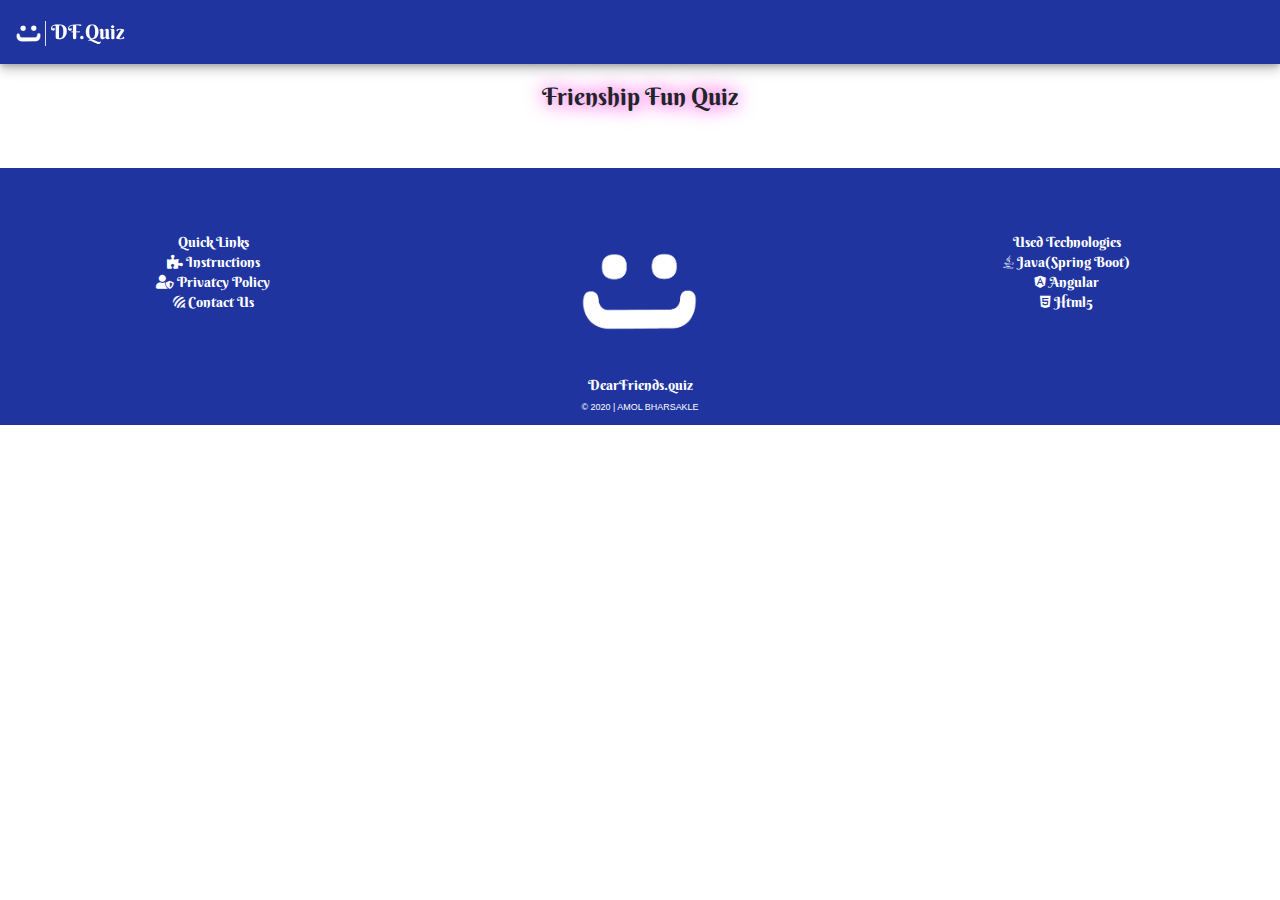
==== index.html @ 57f208e7 "Auto-generated commit" ====
<!doctype html>
<html lang="en">
<head>
  <meta charset="utf-8">
  <link rel = "Website icon" type = "image/png" href = "assets/mylogoColored.png">
  <title>FriendshipQuiz</title>
  <meta name="theme-color" content="#182ea5">

  <link rel="canonical" href="https://mramy-b.github.io/DearFriends.quiz">
  <meta property="og:title" content="DearFriends">
  <meta property="og:image" content="https://mramy-b.github.io/DearFriends.quiz/assets/mylogoColored.png">
  <meta property="og:image:secure_url" content="https://mramy-b.github.io/DearFriends.quiz/assets/mylogoColored.png">
  <meta property="og:image:type" content="image/png">
  <meta property="og:image:width" content="1400">
  <meta property="og:image:height" content="1300">
  <meta property="og:description" content="Friendship Quiz">
  <base href="https://mramy-b.github.io/DearFriends.quiz/">  <meta name="viewport" content="width=device-width, initial-scale=1">
  
  <link rel="stylesheet" href="https://maxcdn.bootstrapcdn.com/bootstrap/4.4.1/css/bootstrap.min.css">
  <script src="https://ajax.googleapis.com/ajax/libs/jquery/3.4.1/jquery.min.js"></script>
  <script src="https://cdnjs.cloudflare.com/ajax/libs/popper.js/1.16.0/umd/popper.min.js"></script>
  <script src="https://maxcdn.bootstrapcdn.com/bootstrap/4.4.1/js/bootstrap.min.js"></script>
  <link href='https://fonts.googleapis.com/css?family=Lobster' rel='stylesheet'>
  <link href='https://fonts.googleapis.com/css?family=Berkshire Swash' rel='stylesheet'>

  <link href="https://fonts.googleapis.com/css?family=Roboto:300,400,500&display=swap" rel="stylesheet">
  <link href="https://fonts.googleapis.com/icon?family=Material+Icons" rel="stylesheet">
  <link rel="stylesheet" href="https://cdnjs.cloudflare.com/ajax/libs/font-awesome/5.13.0/css/all.min.css">
<link rel="stylesheet" href="styles.82c580f08df59e8d5f87.css"></head>
<body class="mat-typography">
  <app-root></app-root>
<script src="runtime-es2015.0811dcefd377500b5b1a.js" type="module"></script><script src="runtime-es5.0811dcefd377500b5b1a.js" nomodule defer></script><script src="polyfills-es5.1a3c78b07cd6f16c6e9a.js" nomodule defer></script><script src="polyfills-es2015.1f913f16a2d346cc8bdc.js" type="module"></script><script src="main-es2015.359d7a817fa1e4054047.js" type="module"></script><script src="main-es5.359d7a817fa1e4054047.js" nomodule defer></script></body>
</html>
---- styles.82c580f08df59e8d5f87.css ----
.mat-badge-content{font-weight:600;font-size:12px;font-family:Roboto,Helvetica Neue,sans-serif}.mat-badge-small .mat-badge-content{font-size:9px}.mat-badge-large .mat-badge-content{font-size:24px}.mat-h1,.mat-headline,.mat-typography h1{font:400 24px/32px Roboto,Helvetica Neue,sans-serif;letter-spacing:normal;margin:0 0 16px}.mat-h2,.mat-title,.mat-typography h2{font:500 20px/32px Roboto,Helvetica Neue,sans-serif;letter-spacing:normal;margin:0 0 16px}.mat-h3,.mat-subheading-2,.mat-typography h3{font:400 16px/28px Roboto,Helvetica Neue,sans-serif;letter-spacing:normal;margin:0 0 16px}.mat-h4,.mat-subheading-1,.mat-typography h4{font:400 15px/24px Roboto,Helvetica Neue,sans-serif;letter-spacing:normal;margin:0 0 16px}.mat-h5,.mat-typography h5{font:400 11.62px/20px Roboto,Helvetica Neue,sans-serif;margin:0 0 12px}.mat-h6,.mat-typography h6{font:400 9.38px/20px Roboto,Helvetica Neue,sans-serif;margin:0 0 12px}.mat-body-2,.mat-body-strong{font:500 14px/24px Roboto,Helvetica Neue,sans-serif;letter-spacing:normal}.mat-body,.mat-body-1,.mat-typography{font:400 14px/20px Roboto,Helvetica Neue,sans-serif;letter-spacing:normal}.mat-body-1 p,.mat-body p,.mat-typography p{margin:0 0 12px}.mat-caption,.mat-small{font:400 12px/20px Roboto,Helvetica Neue,sans-serif;letter-spacing:normal}.mat-display-4,.mat-typography .mat-display-4{font:300 112px/112px Roboto,Helvetica Neue,sans-serif;letter-spacing:-.05em;margin:0 0 56px}.mat-display-3,.mat-typography .mat-display-3{font:400 56px/56px Roboto,Helvetica Neue,sans-serif;letter-spacing:-.02em;margin:0 0 64px}.mat-display-2,.mat-typography .mat-display-2{font:400 45px/48px Roboto,Helvetica Neue,sans-serif;letter-spacing:-.005em;margin:0 0 64px}.mat-display-1,.mat-typography .mat-display-1{font:400 34px/40px Roboto,Helvetica Neue,sans-serif;letter-spacing:normal;margin:0 0 64px}.mat-bottom-sheet-container{font:400 14px/20px Roboto,Helvetica Neue,sans-serif;letter-spacing:normal}.mat-button,.mat-fab,.mat-flat-button,.mat-icon-button,.mat-mini-fab,.mat-raised-button,.mat-stroked-button{font-family:Roboto,Helvetica Neue,sans-serif;font-size:14px;font-weight:500}.mat-button-toggle,.mat-card{font-family:Roboto,Helvetica Neue,sans-serif}.mat-card-title{font-size:24px;font-weight:500}.mat-card-header .mat-card-title{font-size:20px}.mat-card-content,.mat-card-subtitle{font-size:14px}.mat-checkbox{font-family:Roboto,Helvetica Neue,sans-serif}.mat-checkbox-layout .mat-checkbox-label{line-height:24px}.mat-chip{font-size:14px;font-weight:500}.mat-chip .mat-chip-remove.mat-icon,.mat-chip .mat-chip-trailing-icon.mat-icon{font-size:18px}.mat-table{font-family:Roboto,Helvetica Neue,sans-serif}.mat-header-cell{font-size:12px;font-weight:500}.mat-cell,.mat-footer-cell{font-size:14px}.mat-calendar{font-family:Roboto,Helvetica Neue,sans-serif}.mat-calendar-body{font-size:13px}.mat-calendar-body-label,.mat-calendar-period-button{font-size:14px;font-weight:500}.mat-calendar-table-header th{font-size:11px;font-weight:400}.mat-dialog-title{font:500 20px/32px Roboto,Helvetica Neue,sans-serif;letter-spacing:normal}.mat-expansion-panel-header{font-family:Roboto,Helvetica Neue,sans-serif;font-size:15px;font-weight:400}.mat-expansion-panel-content{font:400 14px/20px Roboto,Helvetica Neue,sans-serif;letter-spacing:normal}.mat-form-field{font-size:inherit;font-weight:400;line-height:1.125;font-family:Roboto,Helvetica Neue,sans-serif;letter-spacing:normal}.mat-form-field-wrapper{padding-bottom:1.34375em}.mat-form-field-prefix .mat-icon,.mat-form-field-suffix .mat-icon{font-size:150%;line-height:1.125}.mat-form-field-prefix .mat-icon-button,.mat-form-field-suffix .mat-icon-button{height:1.5em;width:1.5em}.mat-form-field-prefix .mat-icon-button .mat-icon,.mat-form-field-suffix .mat-icon-button .mat-icon{height:1.125em;line-height:1.125}.mat-form-field-infix{padding:.5em 0;border-top:.84375em solid transparent}.mat-form-field-can-float.mat-form-field-should-float .mat-form-field-label,.mat-form-field-can-float .mat-input-server:focus+.mat-form-field-label-wrapper .mat-form-field-label{transform:translateY(-1.34375em) scale(.75);width:133.3333333333%}.mat-form-field-can-float .mat-input-server[label]:not(:label-shown)+.mat-form-field-label-wrapper .mat-form-field-label{transform:translateY(-1.34374em) scale(.75);width:133.3333433333%}.mat-form-field-label-wrapper{top:-.84375em;padding-top:.84375em}.mat-form-field-label{top:1.34375em}.mat-form-field-underline{bottom:1.34375em}.mat-form-field-subscript-wrapper{font-size:75%;margin-top:.6666666667em;top:calc(100% - 1.79167em)}.mat-form-field-appearance-legacy .mat-form-field-wrapper{padding-bottom:1.25em}.mat-form-field-appearance-legacy .mat-form-field-infix{padding:.4375em 0}.mat-form-field-appearance-legacy.mat-form-field-can-float.mat-form-field-should-float .mat-form-field-label,.mat-form-field-appearance-legacy.mat-form-field-can-float .mat-input-server:focus+.mat-form-field-label-wrapper .mat-form-field-label{transform:translateY(-1.28125em) scale(.75) perspective(100px) translateZ(.001px);-ms-transform:translateY(-1.28125em) scale(.75);width:133.3333333333%}.mat-form-field-appearance-legacy.mat-form-field-can-float .mat-form-field-autofill-control:-webkit-autofill+.mat-form-field-label-wrapper .mat-form-field-label{transform:translateY(-1.28125em) scale(.75) perspective(100px) translateZ(.00101px);-ms-transform:translateY(-1.28124em) scale(.75);width:133.3333433333%}.mat-form-field-appearance-legacy.mat-form-field-can-float .mat-input-server[label]:not(:label-shown)+.mat-form-field-label-wrapper .mat-form-field-label{transform:translateY(-1.28125em) scale(.75) perspective(100px) translateZ(.00102px);-ms-transform:translateY(-1.28123em) scale(.75);width:133.3333533333%}.mat-form-field-appearance-legacy .mat-form-field-label{top:1.28125em}.mat-form-field-appearance-legacy .mat-form-field-underline{bottom:1.25em}.mat-form-field-appearance-legacy .mat-form-field-subscript-wrapper{margin-top:.5416666667em;top:calc(100% - 1.66667em)}@media print{.mat-form-field-appearance-legacy.mat-form-field-can-float.mat-form-field-should-float .mat-form-field-label,.mat-form-field-appearance-legacy.mat-form-field-can-float .mat-input-server:focus+.mat-form-field-label-wrapper .mat-form-field-label{transform:translateY(-1.28122em) scale(.75)}.mat-form-field-appearance-legacy.mat-form-field-can-float .mat-form-field-autofill-control:-webkit-autofill+.mat-form-field-label-wrapper .mat-form-field-label{transform:translateY(-1.28121em) scale(.75)}.mat-form-field-appearance-legacy.mat-form-field-can-float .mat-input-server[label]:not(:label-shown)+.mat-form-field-label-wrapper .mat-form-field-label{transform:translateY(-1.2812em) scale(.75)}}.mat-form-field-appearance-fill .mat-form-field-infix{padding:.25em 0 .75em}.mat-form-field-appearance-fill .mat-form-field-label{top:1.09375em;margin-top:-.5em}.mat-form-field-appearance-fill.mat-form-field-can-float.mat-form-field-should-float .mat-form-field-label,.mat-form-field-appearance-fill.mat-form-field-can-float .mat-input-server:focus+.mat-form-field-label-wrapper .mat-form-field-label{transform:translateY(-.59375em) scale(.75);width:133.3333333333%}.mat-form-field-appearance-fill.mat-form-field-can-float .mat-input-server[label]:not(:label-shown)+.mat-form-field-label-wrapper .mat-form-field-label{transform:translateY(-.59374em) scale(.75);width:133.3333433333%}.mat-form-field-appearance-outline .mat-form-field-infix{padding:1em 0}.mat-form-field-appearance-outline .mat-form-field-label{top:1.84375em;margin-top:-.25em}.mat-form-field-appearance-outline.mat-form-field-can-float.mat-form-field-should-float .mat-form-field-label,.mat-form-field-appearance-outline.mat-form-field-can-float .mat-input-server:focus+.mat-form-field-label-wrapper .mat-form-field-label{transform:translateY(-1.59375em) scale(.75);width:133.3333333333%}.mat-form-field-appearance-outline.mat-form-field-can-float .mat-input-server[label]:not(:label-shown)+.mat-form-field-label-wrapper .mat-form-field-label{transform:translateY(-1.59374em) scale(.75);width:133.3333433333%}.mat-grid-tile-footer,.mat-grid-tile-header{font-size:14px}.mat-grid-tile-footer .mat-line,.mat-grid-tile-header .mat-line{white-space:nowrap;overflow:hidden;text-overflow:ellipsis;display:block;box-sizing:border-box}.mat-grid-tile-footer .mat-line:nth-child(n+2),.mat-grid-tile-header .mat-line:nth-child(n+2){font-size:12px}input.mat-input-element{margin-top:-.0625em}.mat-menu-item{font-family:Roboto,Helvetica Neue,sans-serif;font-size:14px;font-weight:400}.mat-paginator,.mat-paginator-page-size .mat-select-trigger{font-family:Roboto,Helvetica Neue,sans-serif;font-size:12px}.mat-radio-button,.mat-select{font-family:Roboto,Helvetica Neue,sans-serif}.mat-select-trigger{height:1.125em}.mat-slide-toggle-content,.mat-slider-thumb-label-text{font-family:Roboto,Helvetica Neue,sans-serif}.mat-slider-thumb-label-text{font-size:12px;font-weight:500}.mat-stepper-horizontal,.mat-stepper-vertical{font-family:Roboto,Helvetica Neue,sans-serif}.mat-step-label{font-size:14px;font-weight:400}.mat-step-sub-label-error{font-weight:400}.mat-step-label-error{font-size:14px}.mat-step-label-selected{font-size:14px;font-weight:500}.mat-tab-group,.mat-tab-label,.mat-tab-link{font-family:Roboto,Helvetica Neue,sans-serif}.mat-tab-label,.mat-tab-link{font-size:14px;font-weight:500}.mat-toolbar,.mat-toolbar h1,.mat-toolbar h2,.mat-toolbar h3,.mat-toolbar h4,.mat-toolbar h5,.mat-toolbar h6{font:500 20px/32px Roboto,Helvetica Neue,sans-serif;letter-spacing:normal;margin:0}.mat-tooltip{font-family:Roboto,Helvetica Neue,sans-serif;font-size:10px;padding-top:6px;padding-bottom:6px}.mat-tooltip-handset{font-size:14px;padding-top:8px;padding-bottom:8px}.mat-list-item,.mat-list-option{font-family:Roboto,Helvetica Neue,sans-serif}.mat-list-base .mat-list-item{font-size:16px}.mat-list-base .mat-list-item .mat-line{white-space:nowrap;overflow:hidden;text-overflow:ellipsis;display:block;box-sizing:border-box}.mat-list-base .mat-list-item .mat-line:nth-child(n+2){font-size:14px}.mat-list-base .mat-list-option{font-size:16px}.mat-list-base .mat-list-option .mat-line{white-space:nowrap;overflow:hidden;text-overflow:ellipsis;display:block;box-sizing:border-box}.mat-list-base .mat-list-option .mat-line:nth-child(n+2){font-size:14px}.mat-list-base .mat-subheader{font-family:Roboto,Helvetica Neue,sans-serif;font-size:14px;font-weight:500}.mat-list-base[dense] .mat-list-item{font-size:12px}.mat-list-base[dense] .mat-list-item .mat-line{white-space:nowrap;overflow:hidden;text-overflow:ellipsis;display:block;box-sizing:border-box}.mat-list-base[dense] .mat-list-item .mat-line:nth-child(n+2),.mat-list-base[dense] .mat-list-option{font-size:12px}.mat-list-base[dense] .mat-list-option .mat-line{white-space:nowrap;overflow:hidden;text-overflow:ellipsis;display:block;box-sizing:border-box}.mat-list-base[dense] .mat-list-option .mat-line:nth-child(n+2){font-size:12px}.mat-list-base[dense] .mat-subheader{font-family:Roboto,Helvetica Neue,sans-serif;font-size:12px;font-weight:500}.mat-option{font-family:Roboto,Helvetica Neue,sans-serif;font-size:16px}.mat-optgroup-label{font:500 14px/24px Roboto,Helvetica Neue,sans-serif;letter-spacing:normal}.mat-simple-snackbar{font-family:Roboto,Helvetica Neue,sans-serif;font-size:14px}.mat-simple-snackbar-action{line-height:1;font-family:inherit;font-size:inherit;font-weight:500}.mat-tree{font-family:Roboto,Helvetica Neue,sans-serif}.mat-nested-tree-node,.mat-tree-node{font-weight:400;font-size:14px}.mat-ripple{overflow:hidden;position:relative}.mat-ripple:not(:empty){transform:translateZ(0)}.mat-ripple.mat-ripple-unbounded{overflow:visible}.mat-ripple-element{position:absolute;border-radius:50%;pointer-events:none;transition:opacity,transform 0ms cubic-bezier(0,0,.2,1);transform:scale(0)}.cdk-high-contrast-active .mat-ripple-element{display:none}.cdk-visually-hidden{border:0;clip:rect(0 0 0 0);height:1px;margin:-1px;overflow:hidden;padding:0;position:absolute;width:1px;outline:0;-webkit-appearance:none;-moz-appearance:none}.cdk-global-overlay-wrapper,.cdk-overlay-container{pointer-events:none;top:0;left:0;height:100%;width:100%}.cdk-overlay-container{position:fixed;z-index:1000}.cdk-overlay-container:empty{display:none}.cdk-global-overlay-wrapper,.cdk-overlay-pane{display:flex;position:absolute;z-index:1000}.cdk-overlay-pane{pointer-events:auto;box-sizing:border-box;max-width:100%;max-height:100%}.cdk-overlay-backdrop{position:absolute;top:0;bottom:0;left:0;right:0;z-index:1000;pointer-events:auto;-webkit-tap-highlight-color:transparent;transition:opacity .4s cubic-bezier(.25,.8,.25,1);opacity:0}.cdk-overlay-backdrop.cdk-overlay-backdrop-showing{opacity:1}@media screen and (-ms-high-contrast:active){.cdk-overlay-backdrop.cdk-overlay-backdrop-showing{opacity:.6}}.cdk-overlay-dark-backdrop{background:rgba(0,0,0,.32)}.cdk-overlay-transparent-backdrop,.cdk-overlay-transparent-backdrop.cdk-overlay-backdrop-showing{opacity:0}.cdk-overlay-connected-position-bounding-box{position:absolute;z-index:1000;display:flex;flex-direction:column;min-width:1px;min-height:1px}.cdk-global-scrollblock{position:fixed;width:100%;overflow-y:scroll}@-webkit-keyframes cdk-text-field-autofill-start{/*!*/}@keyframes cdk-text-field-autofill-start{/*!*/}@-webkit-keyframes cdk-text-field-autofill-end{/*!*/}@keyframes cdk-text-field-autofill-end{/*!*/}.cdk-text-field-autofill-monitored:-webkit-autofill{-webkit-animation:cdk-text-field-autofill-start 0s 1ms;animation:cdk-text-field-autofill-start 0s 1ms}.cdk-text-field-autofill-monitored:not(:-webkit-autofill){-webkit-animation:cdk-text-field-autofill-end 0s 1ms;animation:cdk-text-field-autofill-end 0s 1ms}textarea.cdk-textarea-autosize{resize:none}textarea.cdk-textarea-autosize-measuring{height:auto!important;overflow:hidden!important;padding:2px 0!important;box-sizing:content-box!important}.mat-ripple-element{background-color:rgba(0,0,0,.1)}.mat-option{color:rgba(0,0,0,.87)}.mat-option.mat-active,.mat-option.mat-selected:not(.mat-option-multiple):not(.mat-option-disabled),.mat-option:focus:not(.mat-option-disabled),.mat-option:hover:not(.mat-option-disabled){background:rgba(0,0,0,.04)}.mat-option.mat-active{color:rgba(0,0,0,.87)}.mat-option.mat-option-disabled{color:rgba(0,0,0,.38)}.mat-primary .mat-option.mat-selected:not(.mat-option-disabled){color:#3f51b5}.mat-accent .mat-option.mat-selected:not(.mat-option-disabled){color:#ff4081}.mat-warn .mat-option.mat-selected:not(.mat-option-disabled){color:#f44336}.mat-optgroup-label{color:rgba(0,0,0,.54)}.mat-optgroup-disabled .mat-optgroup-label{color:rgba(0,0,0,.38)}.mat-pseudo-checkbox{color:rgba(0,0,0,.54)}.mat-pseudo-checkbox:after{color:#fafafa}.mat-pseudo-checkbox-disabled{color:#b0b0b0}.mat-primary .mat-pseudo-checkbox-checked,.mat-primary .mat-pseudo-checkbox-indeterminate{background:#3f51b5}.mat-accent .mat-pseudo-checkbox-checked,.mat-accent .mat-pseudo-checkbox-indeterminate,.mat-pseudo-checkbox-checked,.mat-pseudo-checkbox-indeterminate{background:#ff4081}.mat-warn .mat-pseudo-checkbox-checked,.mat-warn .mat-pseudo-checkbox-indeterminate{background:#f44336}.mat-pseudo-checkbox-checked.mat-pseudo-checkbox-disabled,.mat-pseudo-checkbox-indeterminate.mat-pseudo-checkbox-disabled{background:#b0b0b0}.mat-elevation-z0{box-shadow:0 0 0 0 rgba(0,0,0,.2),0 0 0 0 rgba(0,0,0,.14),0 0 0 0 rgba(0,0,0,.12)}.mat-elevation-z1{box-shadow:0 2px 1px -1px rgba(0,0,0,.2),0 1px 1px 0 rgba(0,0,0,.14),0 1px 3px 0 rgba(0,0,0,.12)}.mat-elevation-z2{box-shadow:0 3px 1px -2px rgba(0,0,0,.2),0 2px 2px 0 rgba(0,0,0,.14),0 1px 5px 0 rgba(0,0,0,.12)}.mat-elevation-z3{box-shadow:0 3px 3px -2px rgba(0,0,0,.2),0 3px 4px 0 rgba(0,0,0,.14),0 1px 8px 0 rgba(0,0,0,.12)}.mat-elevation-z4{box-shadow:0 2px 4px -1px rgba(0,0,0,.2),0 4px 5px 0 rgba(0,0,0,.14),0 1px 10px 0 rgba(0,0,0,.12)}.mat-elevation-z5{box-shadow:0 3px 5px -1px rgba(0,0,0,.2),0 5px 8px 0 rgba(0,0,0,.14),0 1px 14px 0 rgba(0,0,0,.12)}.mat-elevation-z6{box-shadow:0 3px 5px -1px rgba(0,0,0,.2),0 6px 10px 0 rgba(0,0,0,.14),0 1px 18px 0 rgba(0,0,0,.12)}.mat-elevation-z7{box-shadow:0 4px 5px -2px rgba(0,0,0,.2),0 7px 10px 1px rgba(0,0,0,.14),0 2px 16px 1px rgba(0,0,0,.12)}.mat-elevation-z8{box-shadow:0 5px 5px -3px rgba(0,0,0,.2),0 8px 10px 1px rgba(0,0,0,.14),0 3px 14px 2px rgba(0,0,0,.12)}.mat-elevation-z9{box-shadow:0 5px 6px -3px rgba(0,0,0,.2),0 9px 12px 1px rgba(0,0,0,.14),0 3px 16px 2px rgba(0,0,0,.12)}.mat-elevation-z10{box-shadow:0 6px 6px -3px rgba(0,0,0,.2),0 10px 14px 1px rgba(0,0,0,.14),0 4px 18px 3px rgba(0,0,0,.12)}.mat-elevation-z11{box-shadow:0 6px 7px -4px rgba(0,0,0,.2),0 11px 15px 1px rgba(0,0,0,.14),0 4px 20px 3px rgba(0,0,0,.12)}.mat-elevation-z12{box-shadow:0 7px 8px -4px rgba(0,0,0,.2),0 12px 17px 2px rgba(0,0,0,.14),0 5px 22px 4px rgba(0,0,0,.12)}.mat-elevation-z13{box-shadow:0 7px 8px -4px rgba(0,0,0,.2),0 13px 19px 2px rgba(0,0,0,.14),0 5px 24px 4px rgba(0,0,0,.12)}.mat-elevation-z14{box-shadow:0 7px 9px -4px rgba(0,0,0,.2),0 14px 21px 2px rgba(0,0,0,.14),0 5px 26px 4px rgba(0,0,0,.12)}.mat-elevation-z15{box-shadow:0 8px 9px -5px rgba(0,0,0,.2),0 15px 22px 2px rgba(0,0,0,.14),0 6px 28px 5px rgba(0,0,0,.12)}.mat-elevation-z16{box-shadow:0 8px 10px -5px rgba(0,0,0,.2),0 16px 24px 2px rgba(0,0,0,.14),0 6px 30px 5px rgba(0,0,0,.12)}.mat-elevation-z17{box-shadow:0 8px 11px -5px rgba(0,0,0,.2),0 17px 26px 2px rgba(0,0,0,.14),0 6px 32px 5px rgba(0,0,0,.12)}.mat-elevation-z18{box-shadow:0 9px 11px -5px rgba(0,0,0,.2),0 18px 28px 2px rgba(0,0,0,.14),0 7px 34px 6px rgba(0,0,0,.12)}.mat-elevation-z19{box-shadow:0 9px 12px -6px rgba(0,0,0,.2),0 19px 29px 2px rgba(0,0,0,.14),0 7px 36px 6px rgba(0,0,0,.12)}.mat-elevation-z20{box-shadow:0 10px 13px -6px rgba(0,0,0,.2),0 20px 31px 3px rgba(0,0,0,.14),0 8px 38px 7px rgba(0,0,0,.12)}.mat-elevation-z21{box-shadow:0 10px 13px -6px rgba(0,0,0,.2),0 21px 33px 3px rgba(0,0,0,.14),0 8px 40px 7px rgba(0,0,0,.12)}.mat-elevation-z22{box-shadow:0 10px 14px -6px rgba(0,0,0,.2),0 22px 35px 3px rgba(0,0,0,.14),0 8px 42px 7px rgba(0,0,0,.12)}.mat-elevation-z23{box-shadow:0 11px 14px -7px rgba(0,0,0,.2),0 23px 36px 3px rgba(0,0,0,.14),0 9px 44px 8px rgba(0,0,0,.12)}.mat-elevation-z24{box-shadow:0 11px 15px -7px rgba(0,0,0,.2),0 24px 38px 3px rgba(0,0,0,.14),0 9px 46px 8px rgba(0,0,0,.12)}.mat-app-background{background-color:#fafafa;color:rgba(0,0,0,.87)}.mat-theme-loaded-marker{display:none}.mat-autocomplete-panel{background:#fff;color:rgba(0,0,0,.87)}.mat-autocomplete-panel:not([class*=mat-elevation-z]){box-shadow:0 2px 4px -1px rgba(0,0,0,.2),0 4px 5px 0 rgba(0,0,0,.14),0 1px 10px 0 rgba(0,0,0,.12)}.mat-autocomplete-panel .mat-option.mat-selected:not(.mat-active):not(:hover){background:#fff}.mat-autocomplete-panel .mat-option.mat-selected:not(.mat-active):not(:hover):not(.mat-option-disabled){color:rgba(0,0,0,.87)}.mat-badge-content{color:#fff;background:#3f51b5}.cdk-high-contrast-active .mat-badge-content{outline:1px solid;border-radius:0}.mat-badge-accent .mat-badge-content{background:#ff4081;color:#fff}.mat-badge-warn .mat-badge-content{color:#fff;background:#f44336}.mat-badge{position:relative}.mat-badge-hidden .mat-badge-content{display:none}.mat-badge-disabled .mat-badge-content{background:#b9b9b9;color:rgba(0,0,0,.38)}.mat-badge-content{position:absolute;text-align:center;display:inline-block;border-radius:50%;transition:transform .2s ease-in-out;transform:scale(.6);overflow:hidden;white-space:nowrap;text-overflow:ellipsis;pointer-events:none}.mat-badge-content._mat-animation-noopable,.ng-animate-disabled .mat-badge-content{transition:none}.mat-badge-content.mat-badge-active{transform:none}.mat-badge-small .mat-badge-content{width:16px;height:16px;line-height:16px}.mat-badge-small.mat-badge-above .mat-badge-content{top:-8px}.mat-badge-small.mat-badge-below .mat-badge-content{bottom:-8px}.mat-badge-small.mat-badge-before .mat-badge-content{left:-16px}[dir=rtl] .mat-badge-small.mat-badge-before .mat-badge-content{left:auto;right:-16px}.mat-badge-small.mat-badge-after .mat-badge-content{right:-16px}[dir=rtl] .mat-badge-small.mat-badge-after .mat-badge-content{right:auto;left:-16px}.mat-badge-small.mat-badge-overlap.mat-badge-before .mat-badge-content{left:-8px}[dir=rtl] .mat-badge-small.mat-badge-overlap.mat-badge-before .mat-badge-content{left:auto;right:-8px}.mat-badge-small.mat-badge-overlap.mat-badge-after .mat-badge-content{right:-8px}[dir=rtl] .mat-badge-small.mat-badge-overlap.mat-badge-after .mat-badge-content{right:auto;left:-8px}.mat-badge-medium .mat-badge-content{width:22px;height:22px;line-height:22px}.mat-badge-medium.mat-badge-above .mat-badge-content{top:-11px}.mat-badge-medium.mat-badge-below .mat-badge-content{bottom:-11px}.mat-badge-medium.mat-badge-before .mat-badge-content{left:-22px}[dir=rtl] .mat-badge-medium.mat-badge-before .mat-badge-content{left:auto;right:-22px}.mat-badge-medium.mat-badge-after .mat-badge-content{right:-22px}[dir=rtl] .mat-badge-medium.mat-badge-after .mat-badge-content{right:auto;left:-22px}.mat-badge-medium.mat-badge-overlap.mat-badge-before .mat-badge-content{left:-11px}[dir=rtl] .mat-badge-medium.mat-badge-overlap.mat-badge-before .mat-badge-content{left:auto;right:-11px}.mat-badge-medium.mat-badge-overlap.mat-badge-after .mat-badge-content{right:-11px}[dir=rtl] .mat-badge-medium.mat-badge-overlap.mat-badge-after .mat-badge-content{right:auto;left:-11px}.mat-badge-large .mat-badge-content{width:28px;height:28px;line-height:28px}.mat-badge-large.mat-badge-above .mat-badge-content{top:-14px}.mat-badge-large.mat-badge-below .mat-badge-content{bottom:-14px}.mat-badge-large.mat-badge-before .mat-badge-content{left:-28px}[dir=rtl] .mat-badge-large.mat-badge-before .mat-badge-content{left:auto;right:-28px}.mat-badge-large.mat-badge-after .mat-badge-content{right:-28px}[dir=rtl] .mat-badge-large.mat-badge-after .mat-badge-content{right:auto;left:-28px}.mat-badge-large.mat-badge-overlap.mat-badge-before .mat-badge-content{left:-14px}[dir=rtl] .mat-badge-large.mat-badge-overlap.mat-badge-before .mat-badge-content{left:auto;right:-14px}.mat-badge-large.mat-badge-overlap.mat-badge-after .mat-badge-content{right:-14px}[dir=rtl] .mat-badge-large.mat-badge-overlap.mat-badge-after .mat-badge-content{right:auto;left:-14px}.mat-bottom-sheet-container{box-shadow:0 8px 10px -5px rgba(0,0,0,.2),0 16px 24px 2px rgba(0,0,0,.14),0 6px 30px 5px rgba(0,0,0,.12);background:#fff;color:rgba(0,0,0,.87)}.mat-button,.mat-icon-button,.mat-stroked-button{color:inherit;background:transparent}.mat-button.mat-primary,.mat-icon-button.mat-primary,.mat-stroked-button.mat-primary{color:#3f51b5}.mat-button.mat-accent,.mat-icon-button.mat-accent,.mat-stroked-button.mat-accent{color:#ff4081}.mat-button.mat-warn,.mat-icon-button.mat-warn,.mat-stroked-button.mat-warn{color:#f44336}.mat-button.mat-accent[disabled],.mat-button.mat-primary[disabled],.mat-button.mat-warn[disabled],.mat-button[disabled][disabled],.mat-icon-button.mat-accent[disabled],.mat-icon-button.mat-primary[disabled],.mat-icon-button.mat-warn[disabled],.mat-icon-button[disabled][disabled],.mat-stroked-button.mat-accent[disabled],.mat-stroked-button.mat-primary[disabled],.mat-stroked-button.mat-warn[disabled],.mat-stroked-button[disabled][disabled]{color:rgba(0,0,0,.26)}.mat-button.mat-primary .mat-button-focus-overlay,.mat-icon-button.mat-primary .mat-button-focus-overlay,.mat-stroked-button.mat-primary .mat-button-focus-overlay{background-color:#3f51b5}.mat-button.mat-accent .mat-button-focus-overlay,.mat-icon-button.mat-accent .mat-button-focus-overlay,.mat-stroked-button.mat-accent .mat-button-focus-overlay{background-color:#ff4081}.mat-button.mat-warn .mat-button-focus-overlay,.mat-icon-button.mat-warn .mat-button-focus-overlay,.mat-stroked-button.mat-warn .mat-button-focus-overlay{background-color:#f44336}.mat-button[disabled] .mat-button-focus-overlay,.mat-icon-button[disabled] .mat-button-focus-overlay,.mat-stroked-button[disabled] .mat-button-focus-overlay{background-color:transparent}.mat-button .mat-ripple-element,.mat-icon-button .mat-ripple-element,.mat-stroked-button .mat-ripple-element{opacity:.1;background-color:currentColor}.mat-button-focus-overlay{background:#000}.mat-stroked-button:not([disabled]){border-color:rgba(0,0,0,.12)}.mat-fab,.mat-flat-button,.mat-mini-fab,.mat-raised-button{color:rgba(0,0,0,.87);background-color:#fff}.mat-fab.mat-accent,.mat-fab.mat-primary,.mat-fab.mat-warn,.mat-flat-button.mat-accent,.mat-flat-button.mat-primary,.mat-flat-button.mat-warn,.mat-mini-fab.mat-accent,.mat-mini-fab.mat-primary,.mat-mini-fab.mat-warn,.mat-raised-button.mat-accent,.mat-raised-button.mat-primary,.mat-raised-button.mat-warn{color:#fff}.mat-fab.mat-accent[disabled],.mat-fab.mat-primary[disabled],.mat-fab.mat-warn[disabled],.mat-fab[disabled][disabled],.mat-flat-button.mat-accent[disabled],.mat-flat-button.mat-primary[disabled],.mat-flat-button.mat-warn[disabled],.mat-flat-button[disabled][disabled],.mat-mini-fab.mat-accent[disabled],.mat-mini-fab.mat-primary[disabled],.mat-mini-fab.mat-warn[disabled],.mat-mini-fab[disabled][disabled],.mat-raised-button.mat-accent[disabled],.mat-raised-button.mat-primary[disabled],.mat-raised-button.mat-warn[disabled],.mat-raised-button[disabled][disabled]{color:rgba(0,0,0,.26)}.mat-fab.mat-primary,.mat-flat-button.mat-primary,.mat-mini-fab.mat-primary,.mat-raised-button.mat-primary{background-color:#3f51b5}.mat-fab.mat-accent,.mat-flat-button.mat-accent,.mat-mini-fab.mat-accent,.mat-raised-button.mat-accent{background-color:#ff4081}.mat-fab.mat-warn,.mat-flat-button.mat-warn,.mat-mini-fab.mat-warn,.mat-raised-button.mat-warn{background-color:#f44336}.mat-fab.mat-accent[disabled],.mat-fab.mat-primary[disabled],.mat-fab.mat-warn[disabled],.mat-fab[disabled][disabled],.mat-flat-button.mat-accent[disabled],.mat-flat-button.mat-primary[disabled],.mat-flat-button.mat-warn[disabled],.mat-flat-button[disabled][disabled],.mat-mini-fab.mat-accent[disabled],.mat-mini-fab.mat-primary[disabled],.mat-mini-fab.mat-warn[disabled],.mat-mini-fab[disabled][disabled],.mat-raised-button.mat-accent[disabled],.mat-raised-button.mat-primary[disabled],.mat-raised-button.mat-warn[disabled],.mat-raised-button[disabled][disabled]{background-color:rgba(0,0,0,.12)}.mat-fab.mat-accent .mat-ripple-element,.mat-fab.mat-primary .mat-ripple-element,.mat-fab.mat-warn .mat-ripple-element,.mat-flat-button.mat-accent .mat-ripple-element,.mat-flat-button.mat-primary .mat-ripple-element,.mat-flat-button.mat-warn .mat-ripple-element,.mat-mini-fab.mat-accent .mat-ripple-element,.mat-mini-fab.mat-primary .mat-ripple-element,.mat-mini-fab.mat-warn .mat-ripple-element,.mat-raised-button.mat-accent .mat-ripple-element,.mat-raised-button.mat-primary .mat-ripple-element,.mat-raised-button.mat-warn .mat-ripple-element{background-color:hsla(0,0%,100%,.1)}.mat-flat-button:not([class*=mat-elevation-z]),.mat-stroked-button:not([class*=mat-elevation-z]){box-shadow:0 0 0 0 rgba(0,0,0,.2),0 0 0 0 rgba(0,0,0,.14),0 0 0 0 rgba(0,0,0,.12)}.mat-raised-button:not([class*=mat-elevation-z]){box-shadow:0 3px 1px -2px rgba(0,0,0,.2),0 2px 2px 0 rgba(0,0,0,.14),0 1px 5px 0 rgba(0,0,0,.12)}.mat-raised-button:not([disabled]):active:not([class*=mat-elevation-z]){box-shadow:0 5px 5px -3px rgba(0,0,0,.2),0 8px 10px 1px rgba(0,0,0,.14),0 3px 14px 2px rgba(0,0,0,.12)}.mat-raised-button[disabled]:not([class*=mat-elevation-z]){box-shadow:0 0 0 0 rgba(0,0,0,.2),0 0 0 0 rgba(0,0,0,.14),0 0 0 0 rgba(0,0,0,.12)}.mat-fab:not([class*=mat-elevation-z]),.mat-mini-fab:not([class*=mat-elevation-z]){box-shadow:0 3px 5px -1px rgba(0,0,0,.2),0 6px 10px 0 rgba(0,0,0,.14),0 1px 18px 0 rgba(0,0,0,.12)}.mat-fab:not([disabled]):active:not([class*=mat-elevation-z]),.mat-mini-fab:not([disabled]):active:not([class*=mat-elevation-z]){box-shadow:0 7px 8px -4px rgba(0,0,0,.2),0 12px 17px 2px rgba(0,0,0,.14),0 5px 22px 4px rgba(0,0,0,.12)}.mat-fab[disabled]:not([class*=mat-elevation-z]),.mat-mini-fab[disabled]:not([class*=mat-elevation-z]){box-shadow:0 0 0 0 rgba(0,0,0,.2),0 0 0 0 rgba(0,0,0,.14),0 0 0 0 rgba(0,0,0,.12)}.mat-button-toggle-group,.mat-button-toggle-standalone{box-shadow:0 3px 1px -2px rgba(0,0,0,.2),0 2px 2px 0 rgba(0,0,0,.14),0 1px 5px 0 rgba(0,0,0,.12)}.mat-button-toggle-group-appearance-standard,.mat-button-toggle-standalone.mat-button-toggle-appearance-standard{box-shadow:none}.mat-button-toggle{color:rgba(0,0,0,.38)}.mat-button-toggle .mat-button-toggle-focus-overlay{background-color:rgba(0,0,0,.12)}.mat-button-toggle-appearance-standard{color:rgba(0,0,0,.87);background:#fff}.mat-button-toggle-appearance-standard .mat-button-toggle-focus-overlay{background-color:#000}.mat-button-toggle-group-appearance-standard .mat-button-toggle+.mat-button-toggle{border-left:1px solid rgba(0,0,0,.12)}[dir=rtl] .mat-button-toggle-group-appearance-standard .mat-button-toggle+.mat-button-toggle{border-left:none;border-right:1px solid rgba(0,0,0,.12)}.mat-button-toggle-group-appearance-standard.mat-button-toggle-vertical .mat-button-toggle+.mat-button-toggle{border-left:none;border-right:none;border-top:1px solid rgba(0,0,0,.12)}.mat-button-toggle-checked{background-color:#e0e0e0;color:rgba(0,0,0,.54)}.mat-button-toggle-checked.mat-button-toggle-appearance-standard{color:rgba(0,0,0,.87)}.mat-button-toggle-disabled{color:rgba(0,0,0,.26);background-color:#eee}.mat-button-toggle-disabled.mat-button-toggle-appearance-standard{background:#fff}.mat-button-toggle-disabled.mat-button-toggle-checked{background-color:#bdbdbd}.mat-button-toggle-group-appearance-standard,.mat-button-toggle-standalone.mat-button-toggle-appearance-standard{border:1px solid rgba(0,0,0,.12)}.mat-card{background:#fff;color:rgba(0,0,0,.87)}.mat-card:not([class*=mat-elevation-z]){box-shadow:0 2px 1px -1px rgba(0,0,0,.2),0 1px 1px 0 rgba(0,0,0,.14),0 1px 3px 0 rgba(0,0,0,.12)}.mat-card.mat-card-flat:not([class*=mat-elevation-z]){box-shadow:0 0 0 0 rgba(0,0,0,.2),0 0 0 0 rgba(0,0,0,.14),0 0 0 0 rgba(0,0,0,.12)}.mat-card-subtitle{color:rgba(0,0,0,.54)}.mat-checkbox-frame{border-color:rgba(0,0,0,.54)}.mat-checkbox-checkmark{fill:#fafafa}.mat-checkbox-checkmark-path{stroke:#fafafa!important}.mat-checkbox-mixedmark{background-color:#fafafa}.mat-checkbox-checked.mat-primary .mat-checkbox-background,.mat-checkbox-indeterminate.mat-primary .mat-checkbox-background{background-color:#3f51b5}.mat-checkbox-checked.mat-accent .mat-checkbox-background,.mat-checkbox-indeterminate.mat-accent .mat-checkbox-background{background-color:#ff4081}.mat-checkbox-checked.mat-warn .mat-checkbox-background,.mat-checkbox-indeterminate.mat-warn .mat-checkbox-background{background-color:#f44336}.mat-checkbox-disabled.mat-checkbox-checked .mat-checkbox-background,.mat-checkbox-disabled.mat-checkbox-indeterminate .mat-checkbox-background{background-color:#b0b0b0}.mat-checkbox-disabled:not(.mat-checkbox-checked) .mat-checkbox-frame{border-color:#b0b0b0}.mat-checkbox-disabled .mat-checkbox-label{color:rgba(0,0,0,.54)}.mat-checkbox .mat-ripple-element{background-color:#000}.mat-checkbox-checked:not(.mat-checkbox-disabled).mat-primary .mat-ripple-element,.mat-checkbox:active:not(.mat-checkbox-disabled).mat-primary .mat-ripple-element{background:#3f51b5}.mat-checkbox-checked:not(.mat-checkbox-disabled).mat-accent .mat-ripple-element,.mat-checkbox:active:not(.mat-checkbox-disabled).mat-accent .mat-ripple-element{background:#ff4081}.mat-checkbox-checked:not(.mat-checkbox-disabled).mat-warn .mat-ripple-element,.mat-checkbox:active:not(.mat-checkbox-disabled).mat-warn .mat-ripple-element{background:#f44336}.mat-chip.mat-standard-chip{background-color:#e0e0e0;color:rgba(0,0,0,.87)}.mat-chip.mat-standard-chip .mat-chip-remove{color:rgba(0,0,0,.87);opacity:.4}.mat-chip.mat-standard-chip:not(.mat-chip-disabled):active{box-shadow:0 3px 3px -2px rgba(0,0,0,.2),0 3px 4px 0 rgba(0,0,0,.14),0 1px 8px 0 rgba(0,0,0,.12)}.mat-chip.mat-standard-chip:not(.mat-chip-disabled) .mat-chip-remove:hover{opacity:.54}.mat-chip.mat-standard-chip.mat-chip-disabled{opacity:.4}.mat-chip.mat-standard-chip:after{background:#000}.mat-chip.mat-standard-chip.mat-chip-selected.mat-primary{background-color:#3f51b5;color:#fff}.mat-chip.mat-standard-chip.mat-chip-selected.mat-primary .mat-chip-remove{color:#fff;opacity:.4}.mat-chip.mat-standard-chip.mat-chip-selected.mat-primary .mat-ripple-element{background-color:hsla(0,0%,100%,.1)}.mat-chip.mat-standard-chip.mat-chip-selected.mat-warn{background-color:#f44336;color:#fff}.mat-chip.mat-standard-chip.mat-chip-selected.mat-warn .mat-chip-remove{color:#fff;opacity:.4}.mat-chip.mat-standard-chip.mat-chip-selected.mat-warn .mat-ripple-element{background-color:hsla(0,0%,100%,.1)}.mat-chip.mat-standard-chip.mat-chip-selected.mat-accent{background-color:#ff4081;color:#fff}.mat-chip.mat-standard-chip.mat-chip-selected.mat-accent .mat-chip-remove{color:#fff;opacity:.4}.mat-chip.mat-standard-chip.mat-chip-selected.mat-accent .mat-ripple-element{background-color:hsla(0,0%,100%,.1)}.mat-table{background:#fff}.mat-table-sticky,.mat-table tbody,.mat-table tfoot,.mat-table thead,[mat-footer-row],[mat-header-row],[mat-row],mat-footer-row,mat-header-row,mat-row{background:inherit}mat-footer-row,mat-header-row,mat-row,td.mat-cell,td.mat-footer-cell,th.mat-header-cell{border-bottom-color:rgba(0,0,0,.12)}.mat-header-cell{color:rgba(0,0,0,.54)}.mat-cell,.mat-footer-cell{color:rgba(0,0,0,.87)}.mat-calendar-arrow{border-top-color:rgba(0,0,0,.54)}.mat-datepicker-content .mat-calendar-next-button,.mat-datepicker-content .mat-calendar-previous-button,.mat-datepicker-toggle{color:rgba(0,0,0,.54)}.mat-calendar-table-header{color:rgba(0,0,0,.38)}.mat-calendar-table-header-divider:after{background:rgba(0,0,0,.12)}.mat-calendar-body-label{color:rgba(0,0,0,.54)}.mat-calendar-body-cell-content{color:rgba(0,0,0,.87);border-color:transparent}.mat-calendar-body-disabled>.mat-calendar-body-cell-content:not(.mat-calendar-body-selected){color:rgba(0,0,0,.38)}.cdk-keyboard-focused .mat-calendar-body-active>.mat-calendar-body-cell-content:not(.mat-calendar-body-selected),.cdk-program-focused .mat-calendar-body-active>.mat-calendar-body-cell-content:not(.mat-calendar-body-selected),.mat-calendar-body-cell:not(.mat-calendar-body-disabled):hover>.mat-calendar-body-cell-content:not(.mat-calendar-body-selected){background-color:rgba(0,0,0,.04)}.mat-calendar-body-today:not(.mat-calendar-body-selected){border-color:rgba(0,0,0,.38)}.mat-calendar-body-disabled>.mat-calendar-body-today:not(.mat-calendar-body-selected){border-color:rgba(0,0,0,.18)}.mat-calendar-body-selected{background-color:#3f51b5;color:#fff}.mat-calendar-body-disabled>.mat-calendar-body-selected{background-color:rgba(63,81,181,.4)}.mat-calendar-body-today.mat-calendar-body-selected{box-shadow:inset 0 0 0 1px #fff}.mat-datepicker-content{box-shadow:0 2px 4px -1px rgba(0,0,0,.2),0 4px 5px 0 rgba(0,0,0,.14),0 1px 10px 0 rgba(0,0,0,.12);background-color:#fff;color:rgba(0,0,0,.87)}.mat-datepicker-content.mat-accent .mat-calendar-body-selected{background-color:#ff4081;color:#fff}.mat-datepicker-content.mat-accent .mat-calendar-body-disabled>.mat-calendar-body-selected{background-color:rgba(255,64,129,.4)}.mat-datepicker-content.mat-accent .mat-calendar-body-today.mat-calendar-body-selected{box-shadow:inset 0 0 0 1px #fff}.mat-datepicker-content.mat-warn .mat-calendar-body-selected{background-color:#f44336;color:#fff}.mat-datepicker-content.mat-warn .mat-calendar-body-disabled>.mat-calendar-body-selected{background-color:rgba(244,67,54,.4)}.mat-datepicker-content.mat-warn .mat-calendar-body-today.mat-calendar-body-selected{box-shadow:inset 0 0 0 1px #fff}.mat-datepicker-content-touch{box-shadow:0 0 0 0 rgba(0,0,0,.2),0 0 0 0 rgba(0,0,0,.14),0 0 0 0 rgba(0,0,0,.12)}.mat-datepicker-toggle-active{color:#3f51b5}.mat-datepicker-toggle-active.mat-accent{color:#ff4081}.mat-datepicker-toggle-active.mat-warn{color:#f44336}.mat-dialog-container{box-shadow:0 11px 15px -7px rgba(0,0,0,.2),0 24px 38px 3px rgba(0,0,0,.14),0 9px 46px 8px rgba(0,0,0,.12);background:#fff;color:rgba(0,0,0,.87)}.mat-divider{border-top-color:rgba(0,0,0,.12)}.mat-divider-vertical{border-right-color:rgba(0,0,0,.12)}.mat-expansion-panel{background:#fff;color:rgba(0,0,0,.87)}.mat-expansion-panel:not([class*=mat-elevation-z]){box-shadow:0 3px 1px -2px rgba(0,0,0,.2),0 2px 2px 0 rgba(0,0,0,.14),0 1px 5px 0 rgba(0,0,0,.12)}.mat-action-row{border-top-color:rgba(0,0,0,.12)}.mat-expansion-panel .mat-expansion-panel-header.cdk-keyboard-focused:not([aria-disabled=true]),.mat-expansion-panel .mat-expansion-panel-header.cdk-program-focused:not([aria-disabled=true]),.mat-expansion-panel:not(.mat-expanded) .mat-expansion-panel-header:hover:not([aria-disabled=true]){background:rgba(0,0,0,.04)}@media(hover:none){.mat-expansion-panel:not(.mat-expanded):not([aria-disabled=true]) .mat-expansion-panel-header:hover{background:#fff}}.mat-expansion-panel-header-title{color:rgba(0,0,0,.87)}.mat-expansion-indicator:after,.mat-expansion-panel-header-description{color:rgba(0,0,0,.54)}.mat-expansion-panel-header[aria-disabled=true]{color:rgba(0,0,0,.26)}.mat-expansion-panel-header[aria-disabled=true] .mat-expansion-panel-header-description,.mat-expansion-panel-header[aria-disabled=true] .mat-expansion-panel-header-title{color:inherit}.mat-form-field-label,.mat-hint{color:rgba(0,0,0,.6)}.mat-form-field.mat-focused .mat-form-field-label{color:#3f51b5}.mat-form-field.mat-focused .mat-form-field-label.mat-accent{color:#ff4081}.mat-form-field.mat-focused .mat-form-field-label.mat-warn{color:#f44336}.mat-focused .mat-form-field-required-marker{color:#ff4081}.mat-form-field-ripple{background-color:rgba(0,0,0,.87)}.mat-form-field.mat-focused .mat-form-field-ripple{background-color:#3f51b5}.mat-form-field.mat-focused .mat-form-field-ripple.mat-accent{background-color:#ff4081}.mat-form-field.mat-focused .mat-form-field-ripple.mat-warn{background-color:#f44336}.mat-form-field-type-mat-native-select.mat-focused:not(.mat-form-field-invalid) .mat-form-field-infix:after{color:#3f51b5}.mat-form-field-type-mat-native-select.mat-focused:not(.mat-form-field-invalid).mat-accent .mat-form-field-infix:after{color:#ff4081}.mat-form-field-type-mat-native-select.mat-focused:not(.mat-form-field-invalid).mat-warn .mat-form-field-infix:after,.mat-form-field.mat-form-field-invalid .mat-form-field-label,.mat-form-field.mat-form-field-invalid .mat-form-field-label.mat-accent,.mat-form-field.mat-form-field-invalid .mat-form-field-label .mat-form-field-required-marker{color:#f44336}.mat-form-field.mat-form-field-invalid .mat-form-field-ripple,.mat-form-field.mat-form-field-invalid .mat-form-field-ripple.mat-accent{background-color:#f44336}.mat-error{color:#f44336}.mat-form-field-appearance-legacy .mat-form-field-label,.mat-form-field-appearance-legacy .mat-hint{color:rgba(0,0,0,.54)}.mat-form-field-appearance-legacy .mat-form-field-underline{background-color:rgba(0,0,0,.42)}.mat-form-field-appearance-legacy.mat-form-field-disabled .mat-form-field-underline{background-image:linear-gradient(90deg,rgba(0,0,0,.42) 0,rgba(0,0,0,.42) 33%,transparent 0);background-size:4px 100%;background-repeat:repeat-x}.mat-form-field-appearance-standard .mat-form-field-underline{background-color:rgba(0,0,0,.42)}.mat-form-field-appearance-standard.mat-form-field-disabled .mat-form-field-underline{background-image:linear-gradient(90deg,rgba(0,0,0,.42) 0,rgba(0,0,0,.42) 33%,transparent 0);background-size:4px 100%;background-repeat:repeat-x}.mat-form-field-appearance-fill .mat-form-field-flex{background-color:rgba(0,0,0,.04)}.mat-form-field-appearance-fill.mat-form-field-disabled .mat-form-field-flex{background-color:rgba(0,0,0,.02)}.mat-form-field-appearance-fill .mat-form-field-underline:before{background-color:rgba(0,0,0,.42)}.mat-form-field-appearance-fill.mat-form-field-disabled .mat-form-field-label{color:rgba(0,0,0,.38)}.mat-form-field-appearance-fill.mat-form-field-disabled .mat-form-field-underline:before{background-color:transparent}.mat-form-field-appearance-outline .mat-form-field-outline{color:rgba(0,0,0,.12)}.mat-form-field-appearance-outline .mat-form-field-outline-thick{color:rgba(0,0,0,.87)}.mat-form-field-appearance-outline.mat-focused .mat-form-field-outline-thick{color:#3f51b5}.mat-form-field-appearance-outline.mat-focused.mat-accent .mat-form-field-outline-thick{color:#ff4081}.mat-form-field-appearance-outline.mat-focused.mat-warn .mat-form-field-outline-thick,.mat-form-field-appearance-outline.mat-form-field-invalid.mat-form-field-invalid .mat-form-field-outline-thick{color:#f44336}.mat-form-field-appearance-outline.mat-form-field-disabled .mat-form-field-label{color:rgba(0,0,0,.38)}.mat-form-field-appearance-outline.mat-form-field-disabled .mat-form-field-outline{color:rgba(0,0,0,.06)}.mat-icon.mat-primary{color:#3f51b5}.mat-icon.mat-accent{color:#ff4081}.mat-icon.mat-warn{color:#f44336}.mat-form-field-type-mat-native-select .mat-form-field-infix:after{color:rgba(0,0,0,.54)}.mat-form-field-type-mat-native-select.mat-form-field-disabled .mat-form-field-infix:after,.mat-input-element:disabled{color:rgba(0,0,0,.38)}.mat-input-element{caret-color:#3f51b5}.mat-input-element::-ms-input-placeholder{color:rgba(0,0,0,.42)}.mat-input-element::placeholder{color:rgba(0,0,0,.42)}.mat-input-element::-moz-placeholder{color:rgba(0,0,0,.42)}.mat-input-element::-webkit-input-placeholder{color:rgba(0,0,0,.42)}.mat-input-element:-ms-input-placeholder{color:rgba(0,0,0,.42)}.mat-accent .mat-input-element{caret-color:#ff4081}.mat-form-field-invalid .mat-input-element,.mat-warn .mat-input-element{caret-color:#f44336}.mat-form-field-type-mat-native-select.mat-form-field-invalid .mat-form-field-infix:after{color:#f44336}.mat-list-base .mat-list-item,.mat-list-base .mat-list-option{color:rgba(0,0,0,.87)}.mat-list-base .mat-subheader{color:rgba(0,0,0,.54)}.mat-list-item-disabled{background-color:#eee}.mat-action-list .mat-list-item:focus,.mat-action-list .mat-list-item:hover,.mat-list-option:focus,.mat-list-option:hover,.mat-nav-list .mat-list-item:focus,.mat-nav-list .mat-list-item:hover{background:rgba(0,0,0,.04)}.mat-list-single-selected-option,.mat-list-single-selected-option:focus,.mat-list-single-selected-option:hover{background:rgba(0,0,0,.12)}.mat-menu-panel{background:#fff}.mat-menu-panel:not([class*=mat-elevation-z]){box-shadow:0 2px 4px -1px rgba(0,0,0,.2),0 4px 5px 0 rgba(0,0,0,.14),0 1px 10px 0 rgba(0,0,0,.12)}.mat-menu-item{background:transparent;color:rgba(0,0,0,.87)}.mat-menu-item[disabled],.mat-menu-item[disabled]:after{color:rgba(0,0,0,.38)}.mat-menu-item-submenu-trigger:after,.mat-menu-item .mat-icon-no-color{color:rgba(0,0,0,.54)}.mat-menu-item-highlighted:not([disabled]),.mat-menu-item.cdk-keyboard-focused:not([disabled]),.mat-menu-item.cdk-program-focused:not([disabled]),.mat-menu-item:hover:not([disabled]){background:rgba(0,0,0,.04)}.mat-paginator{background:#fff}.mat-paginator,.mat-paginator-page-size .mat-select-trigger{color:rgba(0,0,0,.54)}.mat-paginator-decrement,.mat-paginator-increment{border-top:2px solid rgba(0,0,0,.54);border-right:2px solid rgba(0,0,0,.54)}.mat-paginator-first,.mat-paginator-last{border-top:2px solid rgba(0,0,0,.54)}.mat-icon-button[disabled] .mat-paginator-decrement,.mat-icon-button[disabled] .mat-paginator-first,.mat-icon-button[disabled] .mat-paginator-increment,.mat-icon-button[disabled] .mat-paginator-last{border-color:rgba(0,0,0,.38)}.mat-progress-bar-background{fill:#c5cae9}.mat-progress-bar-buffer{background-color:#c5cae9}.mat-progress-bar-fill:after{background-color:#3f51b5}.mat-progress-bar.mat-accent .mat-progress-bar-background{fill:#ff80ab}.mat-progress-bar.mat-accent .mat-progress-bar-buffer{background-color:#ff80ab}.mat-progress-bar.mat-accent .mat-progress-bar-fill:after{background-color:#ff4081}.mat-progress-bar.mat-warn .mat-progress-bar-background{fill:#ffcdd2}.mat-progress-bar.mat-warn .mat-progress-bar-buffer{background-color:#ffcdd2}.mat-progress-bar.mat-warn .mat-progress-bar-fill:after{background-color:#f44336}.mat-progress-spinner circle,.mat-spinner circle{stroke:#3f51b5}.mat-progress-spinner.mat-accent circle,.mat-spinner.mat-accent circle{stroke:#ff4081}.mat-progress-spinner.mat-warn circle,.mat-spinner.mat-warn circle{stroke:#f44336}.mat-radio-outer-circle{border-color:rgba(0,0,0,.54)}.mat-radio-button.mat-primary.mat-radio-checked .mat-radio-outer-circle{border-color:#3f51b5}.mat-radio-button.mat-primary.mat-radio-checked .mat-radio-persistent-ripple,.mat-radio-button.mat-primary .mat-radio-inner-circle,.mat-radio-button.mat-primary .mat-radio-ripple .mat-ripple-element:not(.mat-radio-persistent-ripple),.mat-radio-button.mat-primary:active .mat-radio-persistent-ripple{background-color:#3f51b5}.mat-radio-button.mat-accent.mat-radio-checked .mat-radio-outer-circle{border-color:#ff4081}.mat-radio-button.mat-accent.mat-radio-checked .mat-radio-persistent-ripple,.mat-radio-button.mat-accent .mat-radio-inner-circle,.mat-radio-button.mat-accent .mat-radio-ripple .mat-ripple-element:not(.mat-radio-persistent-ripple),.mat-radio-button.mat-accent:active .mat-radio-persistent-ripple{background-color:#ff4081}.mat-radio-button.mat-warn.mat-radio-checked .mat-radio-outer-circle{border-color:#f44336}.mat-radio-button.mat-warn.mat-radio-checked .mat-radio-persistent-ripple,.mat-radio-button.mat-warn .mat-radio-inner-circle,.mat-radio-button.mat-warn .mat-radio-ripple .mat-ripple-element:not(.mat-radio-persistent-ripple),.mat-radio-button.mat-warn:active .mat-radio-persistent-ripple{background-color:#f44336}.mat-radio-button.mat-radio-disabled.mat-radio-checked .mat-radio-outer-circle,.mat-radio-button.mat-radio-disabled .mat-radio-outer-circle{border-color:rgba(0,0,0,.38)}.mat-radio-button.mat-radio-disabled .mat-radio-inner-circle,.mat-radio-button.mat-radio-disabled .mat-radio-ripple .mat-ripple-element{background-color:rgba(0,0,0,.38)}.mat-radio-button.mat-radio-disabled .mat-radio-label-content{color:rgba(0,0,0,.38)}.mat-radio-button .mat-ripple-element{background-color:#000}.mat-select-value{color:rgba(0,0,0,.87)}.mat-select-placeholder{color:rgba(0,0,0,.42)}.mat-select-disabled .mat-select-value{color:rgba(0,0,0,.38)}.mat-select-arrow{color:rgba(0,0,0,.54)}.mat-select-panel{background:#fff}.mat-select-panel:not([class*=mat-elevation-z]){box-shadow:0 2px 4px -1px rgba(0,0,0,.2),0 4px 5px 0 rgba(0,0,0,.14),0 1px 10px 0 rgba(0,0,0,.12)}.mat-select-panel .mat-option.mat-selected:not(.mat-option-multiple){background:rgba(0,0,0,.12)}.mat-form-field.mat-focused.mat-primary .mat-select-arrow{color:#3f51b5}.mat-form-field.mat-focused.mat-accent .mat-select-arrow{color:#ff4081}.mat-form-field.mat-focused.mat-warn .mat-select-arrow,.mat-form-field .mat-select.mat-select-invalid .mat-select-arrow{color:#f44336}.mat-form-field .mat-select.mat-select-disabled .mat-select-arrow{color:rgba(0,0,0,.38)}.mat-drawer-container{background-color:#fafafa;color:rgba(0,0,0,.87)}.mat-drawer{color:rgba(0,0,0,.87)}.mat-drawer,.mat-drawer.mat-drawer-push{background-color:#fff}.mat-drawer:not(.mat-drawer-side){box-shadow:0 8px 10px -5px rgba(0,0,0,.2),0 16px 24px 2px rgba(0,0,0,.14),0 6px 30px 5px rgba(0,0,0,.12)}.mat-drawer-side{border-right:1px solid rgba(0,0,0,.12)}.mat-drawer-side.mat-drawer-end,[dir=rtl] .mat-drawer-side{border-left:1px solid rgba(0,0,0,.12);border-right:none}[dir=rtl] .mat-drawer-side.mat-drawer-end{border-left:none;border-right:1px solid rgba(0,0,0,.12)}.mat-drawer-backdrop.mat-drawer-shown{background-color:rgba(0,0,0,.6)}.mat-slide-toggle.mat-checked .mat-slide-toggle-thumb{background-color:#ff4081}.mat-slide-toggle.mat-checked .mat-slide-toggle-bar{background-color:rgba(255,64,129,.54)}.mat-slide-toggle.mat-checked .mat-ripple-element{background-color:#ff4081}.mat-slide-toggle.mat-primary.mat-checked .mat-slide-toggle-thumb{background-color:#3f51b5}.mat-slide-toggle.mat-primary.mat-checked .mat-slide-toggle-bar{background-color:rgba(63,81,181,.54)}.mat-slide-toggle.mat-primary.mat-checked .mat-ripple-element{background-color:#3f51b5}.mat-slide-toggle.mat-warn.mat-checked .mat-slide-toggle-thumb{background-color:#f44336}.mat-slide-toggle.mat-warn.mat-checked .mat-slide-toggle-bar{background-color:rgba(244,67,54,.54)}.mat-slide-toggle.mat-warn.mat-checked .mat-ripple-element{background-color:#f44336}.mat-slide-toggle:not(.mat-checked) .mat-ripple-element{background-color:#000}.mat-slide-toggle-thumb{box-shadow:0 2px 1px -1px rgba(0,0,0,.2),0 1px 1px 0 rgba(0,0,0,.14),0 1px 3px 0 rgba(0,0,0,.12);background-color:#fafafa}.mat-slide-toggle-bar{background-color:rgba(0,0,0,.38)}.mat-slider-track-background{background-color:rgba(0,0,0,.26)}.mat-primary .mat-slider-thumb,.mat-primary .mat-slider-thumb-label,.mat-primary .mat-slider-track-fill{background-color:#3f51b5}.mat-primary .mat-slider-thumb-label-text{color:#fff}.mat-accent .mat-slider-thumb,.mat-accent .mat-slider-thumb-label,.mat-accent .mat-slider-track-fill{background-color:#ff4081}.mat-accent .mat-slider-thumb-label-text{color:#fff}.mat-warn .mat-slider-thumb,.mat-warn .mat-slider-thumb-label,.mat-warn .mat-slider-track-fill{background-color:#f44336}.mat-warn .mat-slider-thumb-label-text{color:#fff}.mat-slider-focus-ring{background-color:rgba(255,64,129,.2)}.cdk-focused .mat-slider-track-background,.mat-slider:hover .mat-slider-track-background{background-color:rgba(0,0,0,.38)}.mat-slider-disabled .mat-slider-thumb,.mat-slider-disabled .mat-slider-track-background,.mat-slider-disabled .mat-slider-track-fill,.mat-slider-disabled:hover .mat-slider-track-background{background-color:rgba(0,0,0,.26)}.mat-slider-min-value .mat-slider-focus-ring{background-color:rgba(0,0,0,.12)}.mat-slider-min-value.mat-slider-thumb-label-showing .mat-slider-thumb,.mat-slider-min-value.mat-slider-thumb-label-showing .mat-slider-thumb-label{background-color:rgba(0,0,0,.87)}.mat-slider-min-value.mat-slider-thumb-label-showing.cdk-focused .mat-slider-thumb,.mat-slider-min-value.mat-slider-thumb-label-showing.cdk-focused .mat-slider-thumb-label{background-color:rgba(0,0,0,.26)}.mat-slider-min-value:not(.mat-slider-thumb-label-showing) .mat-slider-thumb{border-color:rgba(0,0,0,.26);background-color:transparent}.mat-slider-min-value:not(.mat-slider-thumb-label-showing).cdk-focused .mat-slider-thumb,.mat-slider-min-value:not(.mat-slider-thumb-label-showing):hover .mat-slider-thumb{border-color:rgba(0,0,0,.38)}.mat-slider-min-value:not(.mat-slider-thumb-label-showing).cdk-focused.mat-slider-disabled .mat-slider-thumb,.mat-slider-min-value:not(.mat-slider-thumb-label-showing):hover.mat-slider-disabled .mat-slider-thumb{border-color:rgba(0,0,0,.26)}.mat-slider-has-ticks .mat-slider-wrapper:after{border-color:rgba(0,0,0,.7)}.mat-slider-horizontal .mat-slider-ticks{background-image:repeating-linear-gradient(90deg,rgba(0,0,0,.7),rgba(0,0,0,.7) 2px,transparent 0,transparent);background-image:-moz-repeating-linear-gradient(.0001deg,rgba(0,0,0,.7),rgba(0,0,0,.7) 2px,transparent 0,transparent)}.mat-slider-vertical .mat-slider-ticks{background-image:repeating-linear-gradient(180deg,rgba(0,0,0,.7),rgba(0,0,0,.7) 2px,transparent 0,transparent)}.mat-step-header.cdk-keyboard-focused,.mat-step-header.cdk-program-focused,.mat-step-header:hover{background-color:rgba(0,0,0,.04)}@media(hover:none){.mat-step-header:hover{background:none}}.mat-step-header .mat-step-label,.mat-step-header .mat-step-optional{color:rgba(0,0,0,.54)}.mat-step-header .mat-step-icon{background-color:rgba(0,0,0,.54);color:#fff}.mat-step-header .mat-step-icon-selected,.mat-step-header .mat-step-icon-state-done,.mat-step-header .mat-step-icon-state-edit{background-color:#3f51b5;color:#fff}.mat-step-header .mat-step-icon-state-error{background-color:transparent;color:#f44336}.mat-step-header .mat-step-label.mat-step-label-active{color:rgba(0,0,0,.87)}.mat-step-header .mat-step-label.mat-step-label-error{color:#f44336}.mat-stepper-horizontal,.mat-stepper-vertical{background-color:#fff}.mat-stepper-vertical-line:before{border-left-color:rgba(0,0,0,.12)}.mat-horizontal-stepper-header:after,.mat-horizontal-stepper-header:before,.mat-stepper-horizontal-line{border-top-color:rgba(0,0,0,.12)}.mat-sort-header-arrow{color:#757575}.mat-tab-header,.mat-tab-nav-bar{border-bottom:1px solid rgba(0,0,0,.12)}.mat-tab-group-inverted-header .mat-tab-header,.mat-tab-group-inverted-header .mat-tab-nav-bar{border-top:1px solid rgba(0,0,0,.12);border-bottom:none}.mat-tab-label,.mat-tab-link{color:rgba(0,0,0,.87)}.mat-tab-label.mat-tab-disabled,.mat-tab-link.mat-tab-disabled{color:rgba(0,0,0,.38)}.mat-tab-header-pagination-chevron{border-color:rgba(0,0,0,.87)}.mat-tab-header-pagination-disabled .mat-tab-header-pagination-chevron{border-color:rgba(0,0,0,.38)}.mat-tab-group[class*=mat-background-] .mat-tab-header,.mat-tab-nav-bar[class*=mat-background-]{border-bottom:none;border-top:none}.mat-tab-group.mat-primary .mat-tab-label.cdk-keyboard-focused:not(.mat-tab-disabled),.mat-tab-group.mat-primary .mat-tab-label.cdk-program-focused:not(.mat-tab-disabled),.mat-tab-group.mat-primary .mat-tab-link.cdk-keyboard-focused:not(.mat-tab-disabled),.mat-tab-group.mat-primary .mat-tab-link.cdk-program-focused:not(.mat-tab-disabled),.mat-tab-nav-bar.mat-primary .mat-tab-label.cdk-keyboard-focused:not(.mat-tab-disabled),.mat-tab-nav-bar.mat-primary .mat-tab-label.cdk-program-focused:not(.mat-tab-disabled),.mat-tab-nav-bar.mat-primary .mat-tab-link.cdk-keyboard-focused:not(.mat-tab-disabled),.mat-tab-nav-bar.mat-primary .mat-tab-link.cdk-program-focused:not(.mat-tab-disabled){background-color:rgba(197,202,233,.3)}.mat-tab-group.mat-primary .mat-ink-bar,.mat-tab-nav-bar.mat-primary .mat-ink-bar{background-color:#3f51b5}.mat-tab-group.mat-primary.mat-background-primary .mat-ink-bar,.mat-tab-nav-bar.mat-primary.mat-background-primary .mat-ink-bar{background-color:#fff}.mat-tab-group.mat-accent .mat-tab-label.cdk-keyboard-focused:not(.mat-tab-disabled),.mat-tab-group.mat-accent .mat-tab-label.cdk-program-focused:not(.mat-tab-disabled),.mat-tab-group.mat-accent .mat-tab-link.cdk-keyboard-focused:not(.mat-tab-disabled),.mat-tab-group.mat-accent .mat-tab-link.cdk-program-focused:not(.mat-tab-disabled),.mat-tab-nav-bar.mat-accent .mat-tab-label.cdk-keyboard-focused:not(.mat-tab-disabled),.mat-tab-nav-bar.mat-accent .mat-tab-label.cdk-program-focused:not(.mat-tab-disabled),.mat-tab-nav-bar.mat-accent .mat-tab-link.cdk-keyboard-focused:not(.mat-tab-disabled),.mat-tab-nav-bar.mat-accent .mat-tab-link.cdk-program-focused:not(.mat-tab-disabled){background-color:rgba(255,128,171,.3)}.mat-tab-group.mat-accent .mat-ink-bar,.mat-tab-nav-bar.mat-accent .mat-ink-bar{background-color:#ff4081}.mat-tab-group.mat-accent.mat-background-accent .mat-ink-bar,.mat-tab-nav-bar.mat-accent.mat-background-accent .mat-ink-bar{background-color:#fff}.mat-tab-group.mat-warn .mat-tab-label.cdk-keyboard-focused:not(.mat-tab-disabled),.mat-tab-group.mat-warn .mat-tab-label.cdk-program-focused:not(.mat-tab-disabled),.mat-tab-group.mat-warn .mat-tab-link.cdk-keyboard-focused:not(.mat-tab-disabled),.mat-tab-group.mat-warn .mat-tab-link.cdk-program-focused:not(.mat-tab-disabled),.mat-tab-nav-bar.mat-warn .mat-tab-label.cdk-keyboard-focused:not(.mat-tab-disabled),.mat-tab-nav-bar.mat-warn .mat-tab-label.cdk-program-focused:not(.mat-tab-disabled),.mat-tab-nav-bar.mat-warn .mat-tab-link.cdk-keyboard-focused:not(.mat-tab-disabled),.mat-tab-nav-bar.mat-warn .mat-tab-link.cdk-program-focused:not(.mat-tab-disabled){background-color:rgba(255,205,210,.3)}.mat-tab-group.mat-warn .mat-ink-bar,.mat-tab-nav-bar.mat-warn .mat-ink-bar{background-color:#f44336}.mat-tab-group.mat-warn.mat-background-warn .mat-ink-bar,.mat-tab-nav-bar.mat-warn.mat-background-warn .mat-ink-bar{background-color:#fff}.mat-tab-group.mat-background-primary .mat-tab-label.cdk-keyboard-focused:not(.mat-tab-disabled),.mat-tab-group.mat-background-primary .mat-tab-label.cdk-program-focused:not(.mat-tab-disabled),.mat-tab-group.mat-background-primary .mat-tab-link.cdk-keyboard-focused:not(.mat-tab-disabled),.mat-tab-group.mat-background-primary .mat-tab-link.cdk-program-focused:not(.mat-tab-disabled),.mat-tab-nav-bar.mat-background-primary .mat-tab-label.cdk-keyboard-focused:not(.mat-tab-disabled),.mat-tab-nav-bar.mat-background-primary .mat-tab-label.cdk-program-focused:not(.mat-tab-disabled),.mat-tab-nav-bar.mat-background-primary .mat-tab-link.cdk-keyboard-focused:not(.mat-tab-disabled),.mat-tab-nav-bar.mat-background-primary .mat-tab-link.cdk-program-focused:not(.mat-tab-disabled){background-color:rgba(197,202,233,.3)}.mat-tab-group.mat-background-primary .mat-tab-header,.mat-tab-group.mat-background-primary .mat-tab-header-pagination,.mat-tab-group.mat-background-primary .mat-tab-links,.mat-tab-nav-bar.mat-background-primary .mat-tab-header,.mat-tab-nav-bar.mat-background-primary .mat-tab-header-pagination,.mat-tab-nav-bar.mat-background-primary .mat-tab-links{background-color:#3f51b5}.mat-tab-group.mat-background-primary .mat-tab-label,.mat-tab-group.mat-background-primary .mat-tab-link,.mat-tab-nav-bar.mat-background-primary .mat-tab-label,.mat-tab-nav-bar.mat-background-primary .mat-tab-link{color:#fff}.mat-tab-group.mat-background-primary .mat-tab-label.mat-tab-disabled,.mat-tab-group.mat-background-primary .mat-tab-link.mat-tab-disabled,.mat-tab-nav-bar.mat-background-primary .mat-tab-label.mat-tab-disabled,.mat-tab-nav-bar.mat-background-primary .mat-tab-link.mat-tab-disabled{color:hsla(0,0%,100%,.4)}.mat-tab-group.mat-background-primary .mat-tab-header-pagination-chevron,.mat-tab-nav-bar.mat-background-primary .mat-tab-header-pagination-chevron{border-color:#fff}.mat-tab-group.mat-background-primary .mat-tab-header-pagination-disabled .mat-tab-header-pagination-chevron,.mat-tab-nav-bar.mat-background-primary .mat-tab-header-pagination-disabled .mat-tab-header-pagination-chevron{border-color:hsla(0,0%,100%,.4)}.mat-tab-group.mat-background-primary .mat-ripple-element,.mat-tab-nav-bar.mat-background-primary .mat-ripple-element{background-color:hsla(0,0%,100%,.12)}.mat-tab-group.mat-background-accent .mat-tab-label.cdk-keyboard-focused:not(.mat-tab-disabled),.mat-tab-group.mat-background-accent .mat-tab-label.cdk-program-focused:not(.mat-tab-disabled),.mat-tab-group.mat-background-accent .mat-tab-link.cdk-keyboard-focused:not(.mat-tab-disabled),.mat-tab-group.mat-background-accent .mat-tab-link.cdk-program-focused:not(.mat-tab-disabled),.mat-tab-nav-bar.mat-background-accent .mat-tab-label.cdk-keyboard-focused:not(.mat-tab-disabled),.mat-tab-nav-bar.mat-background-accent .mat-tab-label.cdk-program-focused:not(.mat-tab-disabled),.mat-tab-nav-bar.mat-background-accent .mat-tab-link.cdk-keyboard-focused:not(.mat-tab-disabled),.mat-tab-nav-bar.mat-background-accent .mat-tab-link.cdk-program-focused:not(.mat-tab-disabled){background-color:rgba(255,128,171,.3)}.mat-tab-group.mat-background-accent .mat-tab-header,.mat-tab-group.mat-background-accent .mat-tab-header-pagination,.mat-tab-group.mat-background-accent .mat-tab-links,.mat-tab-nav-bar.mat-background-accent .mat-tab-header,.mat-tab-nav-bar.mat-background-accent .mat-tab-header-pagination,.mat-tab-nav-bar.mat-background-accent .mat-tab-links{background-color:#ff4081}.mat-tab-group.mat-background-accent .mat-tab-label,.mat-tab-group.mat-background-accent .mat-tab-link,.mat-tab-nav-bar.mat-background-accent .mat-tab-label,.mat-tab-nav-bar.mat-background-accent .mat-tab-link{color:#fff}.mat-tab-group.mat-background-accent .mat-tab-label.mat-tab-disabled,.mat-tab-group.mat-background-accent .mat-tab-link.mat-tab-disabled,.mat-tab-nav-bar.mat-background-accent .mat-tab-label.mat-tab-disabled,.mat-tab-nav-bar.mat-background-accent .mat-tab-link.mat-tab-disabled{color:hsla(0,0%,100%,.4)}.mat-tab-group.mat-background-accent .mat-tab-header-pagination-chevron,.mat-tab-nav-bar.mat-background-accent .mat-tab-header-pagination-chevron{border-color:#fff}.mat-tab-group.mat-background-accent .mat-tab-header-pagination-disabled .mat-tab-header-pagination-chevron,.mat-tab-nav-bar.mat-background-accent .mat-tab-header-pagination-disabled .mat-tab-header-pagination-chevron{border-color:hsla(0,0%,100%,.4)}.mat-tab-group.mat-background-accent .mat-ripple-element,.mat-tab-nav-bar.mat-background-accent .mat-ripple-element{background-color:hsla(0,0%,100%,.12)}.mat-tab-group.mat-background-warn .mat-tab-label.cdk-keyboard-focused:not(.mat-tab-disabled),.mat-tab-group.mat-background-warn .mat-tab-label.cdk-program-focused:not(.mat-tab-disabled),.mat-tab-group.mat-background-warn .mat-tab-link.cdk-keyboard-focused:not(.mat-tab-disabled),.mat-tab-group.mat-background-warn .mat-tab-link.cdk-program-focused:not(.mat-tab-disabled),.mat-tab-nav-bar.mat-background-warn .mat-tab-label.cdk-keyboard-focused:not(.mat-tab-disabled),.mat-tab-nav-bar.mat-background-warn .mat-tab-label.cdk-program-focused:not(.mat-tab-disabled),.mat-tab-nav-bar.mat-background-warn .mat-tab-link.cdk-keyboard-focused:not(.mat-tab-disabled),.mat-tab-nav-bar.mat-background-warn .mat-tab-link.cdk-program-focused:not(.mat-tab-disabled){background-color:rgba(255,205,210,.3)}.mat-tab-group.mat-background-warn .mat-tab-header,.mat-tab-group.mat-background-warn .mat-tab-header-pagination,.mat-tab-group.mat-background-warn .mat-tab-links,.mat-tab-nav-bar.mat-background-warn .mat-tab-header,.mat-tab-nav-bar.mat-background-warn .mat-tab-header-pagination,.mat-tab-nav-bar.mat-background-warn .mat-tab-links{background-color:#f44336}.mat-tab-group.mat-background-warn .mat-tab-label,.mat-tab-group.mat-background-warn .mat-tab-link,.mat-tab-nav-bar.mat-background-warn .mat-tab-label,.mat-tab-nav-bar.mat-background-warn .mat-tab-link{color:#fff}.mat-tab-group.mat-background-warn .mat-tab-label.mat-tab-disabled,.mat-tab-group.mat-background-warn .mat-tab-link.mat-tab-disabled,.mat-tab-nav-bar.mat-background-warn .mat-tab-label.mat-tab-disabled,.mat-tab-nav-bar.mat-background-warn .mat-tab-link.mat-tab-disabled{color:hsla(0,0%,100%,.4)}.mat-tab-group.mat-background-warn .mat-tab-header-pagination-chevron,.mat-tab-nav-bar.mat-background-warn .mat-tab-header-pagination-chevron{border-color:#fff}.mat-tab-group.mat-background-warn .mat-tab-header-pagination-disabled .mat-tab-header-pagination-chevron,.mat-tab-nav-bar.mat-background-warn .mat-tab-header-pagination-disabled .mat-tab-header-pagination-chevron{border-color:hsla(0,0%,100%,.4)}.mat-tab-group.mat-background-warn .mat-ripple-element,.mat-tab-nav-bar.mat-background-warn .mat-ripple-element{background-color:hsla(0,0%,100%,.12)}.mat-toolbar{background:#f5f5f5;color:rgba(0,0,0,.87)}.mat-toolbar.mat-primary{background:#3f51b5;color:#fff}.mat-toolbar.mat-accent{background:#ff4081;color:#fff}.mat-toolbar.mat-warn{background:#f44336;color:#fff}.mat-toolbar .mat-focused .mat-form-field-ripple,.mat-toolbar .mat-form-field-ripple,.mat-toolbar .mat-form-field-underline{background-color:currentColor}.mat-toolbar .mat-focused .mat-form-field-label,.mat-toolbar .mat-form-field-label,.mat-toolbar .mat-form-field.mat-focused .mat-select-arrow,.mat-toolbar .mat-select-arrow,.mat-toolbar .mat-select-value{color:inherit}.mat-toolbar .mat-input-element{caret-color:currentColor}.mat-tooltip{background:rgba(97,97,97,.9)}.mat-tree{background:#fff}.mat-nested-tree-node,.mat-tree-node{color:rgba(0,0,0,.87)}.mat-snack-bar-container{color:hsla(0,0%,100%,.7);background:#323232;box-shadow:0 3px 5px -1px rgba(0,0,0,.2),0 6px 10px 0 rgba(0,0,0,.14),0 1px 18px 0 rgba(0,0,0,.12)}.mat-simple-snackbar-action{color:#ff4081}body,html{height:100%;scroll-behavior:smooth}a,div,h1,h2,h3,h4,h5,h6,p,small,span,strong{font-family:Berkshire Swash!important}a{cursor:pointer}.spacer{flex:1 1 auto}.amy-sub-heading,.amy-super-heading{font-size:40px;line-height:45px}.amy-font-shadow-red{text-shadow:2px 2px 8px #58e0f5}.amy-font-shadow-blue{text-shadow:2px 2px 8px #3f51b5}input[type=radio]{-webkit-appearance:none}input[type=radio]:checked+label+h1,input[type=radio]:checked+label>img{background-color:#dc143c;color:#fff;transition:.1s}input[type=radio]:checked+label+h1{border-radius:5px;text-shadow:none!important}.border-bg-none{-webkit-animation-name:highlightShadowNone;animation-name:highlightShadowNone;-webkit-animation-duration:0s;animation-duration:0s}@-webkit-keyframes highlightShadowNone{50%{box-shadow:0 5px 5px -3px rgba(254,0,0,0),0 8px 10px 1px rgba(237,0,0,.03),0 3px 14px 2px rgba(255,0,0,.77)}}@keyframes highlightShadowNone{50%{box-shadow:0 5px 5px -3px rgba(254,0,0,0),0 8px 10px 1px rgba(237,0,0,.03),0 3px 14px 2px rgba(255,0,0,.77)}}.border-bg-false{-webkit-animation-name:highlightShadowFalse;animation-name:highlightShadowFalse;-webkit-animation-duration:1s;animation-duration:1s}@-webkit-keyframes highlightShadowFalse{30%{box-shadow:0 5px 5px -3px rgba(254,0,0,0),0 8px 10px 1px rgba(237,0,0,.03),0 3px 14px 2px rgba(255,0,0,.77)}50%{box-shadow:0 5px 5px -3px rgba(254,0,0,0),0 8px 10px 1px rgba(237,0,0,.03),0 3px 14px 2px rgba(255,0,0,.77)}}@keyframes highlightShadowFalse{30%{box-shadow:0 5px 5px -3px rgba(254,0,0,0),0 8px 10px 1px rgba(237,0,0,.03),0 3px 14px 2px rgba(255,0,0,.77)}50%{box-shadow:0 5px 5px -3px rgba(254,0,0,0),0 8px 10px 1px rgba(237,0,0,.03),0 3px 14px 2px rgba(255,0,0,.77)}}.border-bg-true{-webkit-animation-name:highlightShadowTrue;animation-name:highlightShadowTrue;-webkit-animation-duration:1s;animation-duration:1s}@-webkit-keyframes highlightShadowTrue{30%{box-shadow:0 5px 5px -3px rgba(254,0,0,0),0 8px 10px 1px rgba(237,0,0,.03),0 3px 14px 2px rgba(0,217,25,.77)}50%{box-shadow:0 5px 5px -3px rgba(254,0,0,0),0 8px 10px 1px rgba(237,0,0,.03),0 3px 14px 2px rgba(0,217,25,.77)}}@keyframes highlightShadowTrue{30%{box-shadow:0 5px 5px -3px rgba(254,0,0,0),0 8px 10px 1px rgba(237,0,0,.03),0 3px 14px 2px rgba(0,217,25,.77)}50%{box-shadow:0 5px 5px -3px rgba(254,0,0,0),0 8px 10px 1px rgba(237,0,0,.03),0 3px 14px 2px rgba(0,217,25,.77)}}.text-light-purple{color:#af0e9f!important}.outline-none{outline:none!important;cursor:pointer}.btn-link{padding:0 30px!important;text-decoration:none!important;border-radius:30px!important}.whatsapp{background:#25d366!important}.facebook,.whatsapp{color:#fff!important}.facebook{background:#3b5998!important}.instagram{color:#fff!important;background:radial-gradient(circle at 30% 177%,#fdf497 0,#fdf497 5%,#fd5949 45%,#d6249f 60%,#285aeb 90%)!important}.telegram{color:#fff!important;background:#08c!important}.box{width:200px;height:200px;overflow:hidden;background-color:#fff}.box,.box .b{position:absolute;top:50%;left:50%;transform:translate(-50%,-50%)}.box .b{border-radius:50%;border-left:4px solid #fff;border-right:4px solid #fff;border-top:4px solid transparent!important;border-bottom:4px solid transparent!important;-webkit-animation:ro 2s infinite;animation:ro 2s infinite}.box .b1{border-color:#4a69bd;width:120px;height:120px}.box .b2{border-color:#f6b93b;width:100px;height:100px;-webkit-animation-delay:.2s;animation-delay:.2s}.box .b3{border-color:#2ecc71;width:80px;height:80px;-webkit-animation-delay:.3s;animation-delay:.3s}.box .b4{border-color:#34495e;width:60px;height:60px;-webkit-animation-delay:.4s;animation-delay:.4s}@-webkit-keyframes ro{0%{transform:translate(-50%,-50%) rotate(0deg)}50%{transform:translate(-50%,-50%) rotate(270deg)}to{transform:translate(-50%,-50%) rotate(0 deg)}}@keyframes ro{0%{transform:translate(-50%,-50%) rotate(0deg)}50%{transform:translate(-50%,-50%) rotate(270deg)}to{transform:translate(-50%,-50%) rotate(0 deg)}}.changeColorOnHover>p{margin-bottom:0}.changeColorOnHover>p>a:hover{color:#ff4081!important}.changeColorOnHover>p>i:hover{color:#fdf497!important}
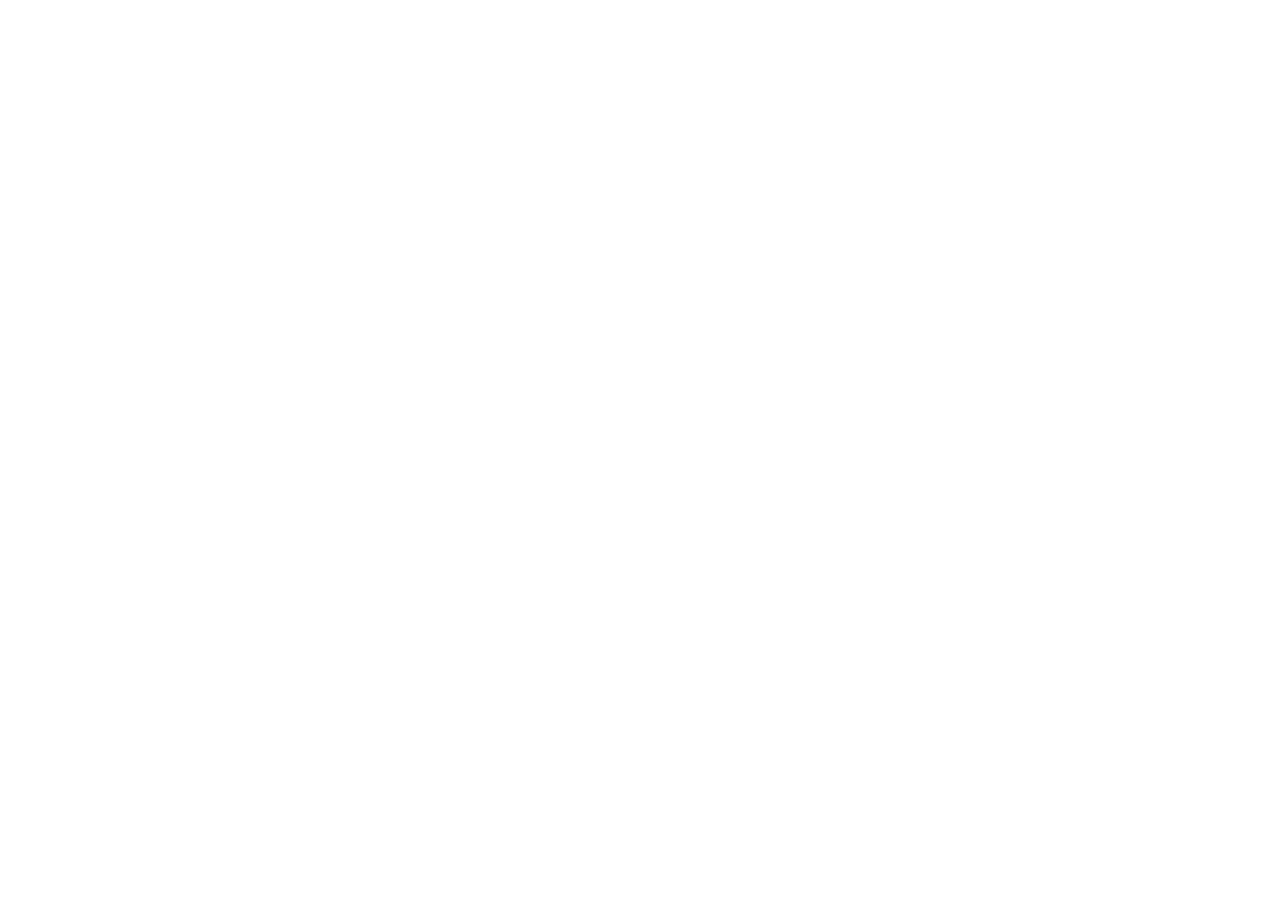
==== commit 7b75ba9f: "Auto-generated commit" ====
--- a/index.html
+++ b/index.html
@@ -14,7 +14,7 @@
   <meta property="og:image:width" content="1400">
   <meta property="og:image:height" content="1300">
   <meta property="og:description" content="Friendship Quiz">
-  <base href="https://mramy-b.github.io/DearFriends.quiz/">  <meta name="viewport" content="width=device-width, initial-scale=1">
+  <base href="https://MrAMY.github.io/DearFriends.quiz/">  <meta name="viewport" content="width=device-width, initial-scale=1">
   
   <link rel="stylesheet" href="https://maxcdn.bootstrapcdn.com/bootstrap/4.4.1/css/bootstrap.min.css">
   <script src="https://ajax.googleapis.com/ajax/libs/jquery/3.4.1/jquery.min.js"></script>
@@ -26,8 +26,8 @@
   <link href="https://fonts.googleapis.com/css?family=Roboto:300,400,500&display=swap" rel="stylesheet">
   <link href="https://fonts.googleapis.com/icon?family=Material+Icons" rel="stylesheet">
   <link rel="stylesheet" href="https://cdnjs.cloudflare.com/ajax/libs/font-awesome/5.13.0/css/all.min.css">
-<link rel="stylesheet" href="styles.82c580f08df59e8d5f87.css"></head>
+<link rel="stylesheet" href="styles.292af7db033c49ec4489.css"></head>
 <body class="mat-typography">
   <app-root></app-root>
-<script src="runtime-es2015.0811dcefd377500b5b1a.js" type="module"></script><script src="runtime-es5.0811dcefd377500b5b1a.js" nomodule defer></script><script src="polyfills-es5.1a3c78b07cd6f16c6e9a.js" nomodule defer></script><script src="polyfills-es2015.1f913f16a2d346cc8bdc.js" type="module"></script><script src="main-es2015.359d7a817fa1e4054047.js" type="module"></script><script src="main-es5.359d7a817fa1e4054047.js" nomodule defer></script></body>
+<script src="runtime-es2015.0811dcefd377500b5b1a.js" type="module"></script><script src="runtime-es5.0811dcefd377500b5b1a.js" nomodule defer></script><script src="polyfills-es5.1a3c78b07cd6f16c6e9a.js" nomodule defer></script><script src="polyfills-es2015.1f913f16a2d346cc8bdc.js" type="module"></script><script src="main-es2015.b9903cddc22db69465ef.js" type="module"></script><script src="main-es5.b9903cddc22db69465ef.js" nomodule defer></script></body>
 </html>
--- a/styles.292af7db033c49ec4489.css
+++ b/styles.292af7db033c49ec4489.css
@@ -0,0 +1 @@
+.mat-badge-content{font-weight:600;font-size:12px;font-family:Roboto,Helvetica Neue,sans-serif}.mat-badge-small .mat-badge-content{font-size:9px}.mat-badge-large .mat-badge-content{font-size:24px}.mat-h1,.mat-headline,.mat-typography h1{font:400 24px/32px Roboto,Helvetica Neue,sans-serif;letter-spacing:normal;margin:0 0 16px}.mat-h2,.mat-title,.mat-typography h2{font:500 20px/32px Roboto,Helvetica Neue,sans-serif;letter-spacing:normal;margin:0 0 16px}.mat-h3,.mat-subheading-2,.mat-typography h3{font:400 16px/28px Roboto,Helvetica Neue,sans-serif;letter-spacing:normal;margin:0 0 16px}.mat-h4,.mat-subheading-1,.mat-typography h4{font:400 15px/24px Roboto,Helvetica Neue,sans-serif;letter-spacing:normal;margin:0 0 16px}.mat-h5,.mat-typography h5{font:400 11.62px/20px Roboto,Helvetica Neue,sans-serif;margin:0 0 12px}.mat-h6,.mat-typography h6{font:400 9.38px/20px Roboto,Helvetica Neue,sans-serif;margin:0 0 12px}.mat-body-2,.mat-body-strong{font:500 14px/24px Roboto,Helvetica Neue,sans-serif;letter-spacing:normal}.mat-body,.mat-body-1,.mat-typography{font:400 14px/20px Roboto,Helvetica Neue,sans-serif;letter-spacing:normal}.mat-body-1 p,.mat-body p,.mat-typography p{margin:0 0 12px}.mat-caption,.mat-small{font:400 12px/20px Roboto,Helvetica Neue,sans-serif;letter-spacing:normal}.mat-display-4,.mat-typography .mat-display-4{font:300 112px/112px Roboto,Helvetica Neue,sans-serif;letter-spacing:-.05em;margin:0 0 56px}.mat-display-3,.mat-typography .mat-display-3{font:400 56px/56px Roboto,Helvetica Neue,sans-serif;letter-spacing:-.02em;margin:0 0 64px}.mat-display-2,.mat-typography .mat-display-2{font:400 45px/48px Roboto,Helvetica Neue,sans-serif;letter-spacing:-.005em;margin:0 0 64px}.mat-display-1,.mat-typography .mat-display-1{font:400 34px/40px Roboto,Helvetica Neue,sans-serif;letter-spacing:normal;margin:0 0 64px}.mat-bottom-sheet-container{font:400 14px/20px Roboto,Helvetica Neue,sans-serif;letter-spacing:normal}.mat-button,.mat-fab,.mat-flat-button,.mat-icon-button,.mat-mini-fab,.mat-raised-button,.mat-stroked-button{font-family:Roboto,Helvetica Neue,sans-serif;font-size:14px;font-weight:500}.mat-button-toggle,.mat-card{font-family:Roboto,Helvetica Neue,sans-serif}.mat-card-title{font-size:24px;font-weight:500}.mat-card-header .mat-card-title{font-size:20px}.mat-card-content,.mat-card-subtitle{font-size:14px}.mat-checkbox{font-family:Roboto,Helvetica Neue,sans-serif}.mat-checkbox-layout .mat-checkbox-label{line-height:24px}.mat-chip{font-size:14px;font-weight:500}.mat-chip .mat-chip-remove.mat-icon,.mat-chip .mat-chip-trailing-icon.mat-icon{font-size:18px}.mat-table{font-family:Roboto,Helvetica Neue,sans-serif}.mat-header-cell{font-size:12px;font-weight:500}.mat-cell,.mat-footer-cell{font-size:14px}.mat-calendar{font-family:Roboto,Helvetica Neue,sans-serif}.mat-calendar-body{font-size:13px}.mat-calendar-body-label,.mat-calendar-period-button{font-size:14px;font-weight:500}.mat-calendar-table-header th{font-size:11px;font-weight:400}.mat-dialog-title{font:500 20px/32px Roboto,Helvetica Neue,sans-serif;letter-spacing:normal}.mat-expansion-panel-header{font-family:Roboto,Helvetica Neue,sans-serif;font-size:15px;font-weight:400}.mat-expansion-panel-content{font:400 14px/20px Roboto,Helvetica Neue,sans-serif;letter-spacing:normal}.mat-form-field{font-size:inherit;font-weight:400;line-height:1.125;font-family:Roboto,Helvetica Neue,sans-serif;letter-spacing:normal}.mat-form-field-wrapper{padding-bottom:1.34375em}.mat-form-field-prefix .mat-icon,.mat-form-field-suffix .mat-icon{font-size:150%;line-height:1.125}.mat-form-field-prefix .mat-icon-button,.mat-form-field-suffix .mat-icon-button{height:1.5em;width:1.5em}.mat-form-field-prefix .mat-icon-button .mat-icon,.mat-form-field-suffix .mat-icon-button .mat-icon{height:1.125em;line-height:1.125}.mat-form-field-infix{padding:.5em 0;border-top:.84375em solid transparent}.mat-form-field-can-float.mat-form-field-should-float .mat-form-field-label,.mat-form-field-can-float .mat-input-server:focus+.mat-form-field-label-wrapper .mat-form-field-label{transform:translateY(-1.34375em) scale(.75);width:133.3333333333%}.mat-form-field-can-float .mat-input-server[label]:not(:label-shown)+.mat-form-field-label-wrapper .mat-form-field-label{transform:translateY(-1.34374em) scale(.75);width:133.3333433333%}.mat-form-field-label-wrapper{top:-.84375em;padding-top:.84375em}.mat-form-field-label{top:1.34375em}.mat-form-field-underline{bottom:1.34375em}.mat-form-field-subscript-wrapper{font-size:75%;margin-top:.6666666667em;top:calc(100% - 1.79167em)}.mat-form-field-appearance-legacy .mat-form-field-wrapper{padding-bottom:1.25em}.mat-form-field-appearance-legacy .mat-form-field-infix{padding:.4375em 0}.mat-form-field-appearance-legacy.mat-form-field-can-float.mat-form-field-should-float .mat-form-field-label,.mat-form-field-appearance-legacy.mat-form-field-can-float .mat-input-server:focus+.mat-form-field-label-wrapper .mat-form-field-label{transform:translateY(-1.28125em) scale(.75) perspective(100px) translateZ(.001px);-ms-transform:translateY(-1.28125em) scale(.75);width:133.3333333333%}.mat-form-field-appearance-legacy.mat-form-field-can-float .mat-form-field-autofill-control:-webkit-autofill+.mat-form-field-label-wrapper .mat-form-field-label{transform:translateY(-1.28125em) scale(.75) perspective(100px) translateZ(.00101px);-ms-transform:translateY(-1.28124em) scale(.75);width:133.3333433333%}.mat-form-field-appearance-legacy.mat-form-field-can-float .mat-input-server[label]:not(:label-shown)+.mat-form-field-label-wrapper .mat-form-field-label{transform:translateY(-1.28125em) scale(.75) perspective(100px) translateZ(.00102px);-ms-transform:translateY(-1.28123em) scale(.75);width:133.3333533333%}.mat-form-field-appearance-legacy .mat-form-field-label{top:1.28125em}.mat-form-field-appearance-legacy .mat-form-field-underline{bottom:1.25em}.mat-form-field-appearance-legacy .mat-form-field-subscript-wrapper{margin-top:.5416666667em;top:calc(100% - 1.66667em)}@media print{.mat-form-field-appearance-legacy.mat-form-field-can-float.mat-form-field-should-float .mat-form-field-label,.mat-form-field-appearance-legacy.mat-form-field-can-float .mat-input-server:focus+.mat-form-field-label-wrapper .mat-form-field-label{transform:translateY(-1.28122em) scale(.75)}.mat-form-field-appearance-legacy.mat-form-field-can-float .mat-form-field-autofill-control:-webkit-autofill+.mat-form-field-label-wrapper .mat-form-field-label{transform:translateY(-1.28121em) scale(.75)}.mat-form-field-appearance-legacy.mat-form-field-can-float .mat-input-server[label]:not(:label-shown)+.mat-form-field-label-wrapper .mat-form-field-label{transform:translateY(-1.2812em) scale(.75)}}.mat-form-field-appearance-fill .mat-form-field-infix{padding:.25em 0 .75em}.mat-form-field-appearance-fill .mat-form-field-label{top:1.09375em;margin-top:-.5em}.mat-form-field-appearance-fill.mat-form-field-can-float.mat-form-field-should-float .mat-form-field-label,.mat-form-field-appearance-fill.mat-form-field-can-float .mat-input-server:focus+.mat-form-field-label-wrapper .mat-form-field-label{transform:translateY(-.59375em) scale(.75);width:133.3333333333%}.mat-form-field-appearance-fill.mat-form-field-can-float .mat-input-server[label]:not(:label-shown)+.mat-form-field-label-wrapper .mat-form-field-label{transform:translateY(-.59374em) scale(.75);width:133.3333433333%}.mat-form-field-appearance-outline .mat-form-field-infix{padding:1em 0}.mat-form-field-appearance-outline .mat-form-field-label{top:1.84375em;margin-top:-.25em}.mat-form-field-appearance-outline.mat-form-field-can-float.mat-form-field-should-float .mat-form-field-label,.mat-form-field-appearance-outline.mat-form-field-can-float .mat-input-server:focus+.mat-form-field-label-wrapper .mat-form-field-label{transform:translateY(-1.59375em) scale(.75);width:133.3333333333%}.mat-form-field-appearance-outline.mat-form-field-can-float .mat-input-server[label]:not(:label-shown)+.mat-form-field-label-wrapper .mat-form-field-label{transform:translateY(-1.59374em) scale(.75);width:133.3333433333%}.mat-grid-tile-footer,.mat-grid-tile-header{font-size:14px}.mat-grid-tile-footer .mat-line,.mat-grid-tile-header .mat-line{white-space:nowrap;overflow:hidden;text-overflow:ellipsis;display:block;box-sizing:border-box}.mat-grid-tile-footer .mat-line:nth-child(n+2),.mat-grid-tile-header .mat-line:nth-child(n+2){font-size:12px}input.mat-input-element{margin-top:-.0625em}.mat-menu-item{font-family:Roboto,Helvetica Neue,sans-serif;font-size:14px;font-weight:400}.mat-paginator,.mat-paginator-page-size .mat-select-trigger{font-family:Roboto,Helvetica Neue,sans-serif;font-size:12px}.mat-radio-button,.mat-select{font-family:Roboto,Helvetica Neue,sans-serif}.mat-select-trigger{height:1.125em}.mat-slide-toggle-content,.mat-slider-thumb-label-text{font-family:Roboto,Helvetica Neue,sans-serif}.mat-slider-thumb-label-text{font-size:12px;font-weight:500}.mat-stepper-horizontal,.mat-stepper-vertical{font-family:Roboto,Helvetica Neue,sans-serif}.mat-step-label{font-size:14px;font-weight:400}.mat-step-sub-label-error{font-weight:400}.mat-step-label-error{font-size:14px}.mat-step-label-selected{font-size:14px;font-weight:500}.mat-tab-group,.mat-tab-label,.mat-tab-link{font-family:Roboto,Helvetica Neue,sans-serif}.mat-tab-label,.mat-tab-link{font-size:14px;font-weight:500}.mat-toolbar,.mat-toolbar h1,.mat-toolbar h2,.mat-toolbar h3,.mat-toolbar h4,.mat-toolbar h5,.mat-toolbar h6{font:500 20px/32px Roboto,Helvetica Neue,sans-serif;letter-spacing:normal;margin:0}.mat-tooltip{font-family:Roboto,Helvetica Neue,sans-serif;font-size:10px;padding-top:6px;padding-bottom:6px}.mat-tooltip-handset{font-size:14px;padding-top:8px;padding-bottom:8px}.mat-list-item,.mat-list-option{font-family:Roboto,Helvetica Neue,sans-serif}.mat-list-base .mat-list-item{font-size:16px}.mat-list-base .mat-list-item .mat-line{white-space:nowrap;overflow:hidden;text-overflow:ellipsis;display:block;box-sizing:border-box}.mat-list-base .mat-list-item .mat-line:nth-child(n+2){font-size:14px}.mat-list-base .mat-list-option{font-size:16px}.mat-list-base .mat-list-option .mat-line{white-space:nowrap;overflow:hidden;text-overflow:ellipsis;display:block;box-sizing:border-box}.mat-list-base .mat-list-option .mat-line:nth-child(n+2){font-size:14px}.mat-list-base .mat-subheader{font-family:Roboto,Helvetica Neue,sans-serif;font-size:14px;font-weight:500}.mat-list-base[dense] .mat-list-item{font-size:12px}.mat-list-base[dense] .mat-list-item .mat-line{white-space:nowrap;overflow:hidden;text-overflow:ellipsis;display:block;box-sizing:border-box}.mat-list-base[dense] .mat-list-item .mat-line:nth-child(n+2),.mat-list-base[dense] .mat-list-option{font-size:12px}.mat-list-base[dense] .mat-list-option .mat-line{white-space:nowrap;overflow:hidden;text-overflow:ellipsis;display:block;box-sizing:border-box}.mat-list-base[dense] .mat-list-option .mat-line:nth-child(n+2){font-size:12px}.mat-list-base[dense] .mat-subheader{font-family:Roboto,Helvetica Neue,sans-serif;font-size:12px;font-weight:500}.mat-option{font-family:Roboto,Helvetica Neue,sans-serif;font-size:16px}.mat-optgroup-label{font:500 14px/24px Roboto,Helvetica Neue,sans-serif;letter-spacing:normal}.mat-simple-snackbar{font-family:Roboto,Helvetica Neue,sans-serif;font-size:14px}.mat-simple-snackbar-action{line-height:1;font-family:inherit;font-size:inherit;font-weight:500}.mat-tree{font-family:Roboto,Helvetica Neue,sans-serif}.mat-nested-tree-node,.mat-tree-node{font-weight:400;font-size:14px}.mat-ripple{overflow:hidden;position:relative}.mat-ripple:not(:empty){transform:translateZ(0)}.mat-ripple.mat-ripple-unbounded{overflow:visible}.mat-ripple-element{position:absolute;border-radius:50%;pointer-events:none;transition:opacity,transform 0ms cubic-bezier(0,0,.2,1);transform:scale(0)}.cdk-high-contrast-active .mat-ripple-element{display:none}.cdk-visually-hidden{border:0;clip:rect(0 0 0 0);height:1px;margin:-1px;overflow:hidden;padding:0;position:absolute;width:1px;outline:0;-webkit-appearance:none;-moz-appearance:none}.cdk-global-overlay-wrapper,.cdk-overlay-container{pointer-events:none;top:0;left:0;height:100%;width:100%}.cdk-overlay-container{position:fixed;z-index:1000}.cdk-overlay-container:empty{display:none}.cdk-global-overlay-wrapper,.cdk-overlay-pane{display:flex;position:absolute;z-index:1000}.cdk-overlay-pane{pointer-events:auto;box-sizing:border-box;max-width:100%;max-height:100%}.cdk-overlay-backdrop{position:absolute;top:0;bottom:0;left:0;right:0;z-index:1000;pointer-events:auto;-webkit-tap-highlight-color:transparent;transition:opacity .4s cubic-bezier(.25,.8,.25,1);opacity:0}.cdk-overlay-backdrop.cdk-overlay-backdrop-showing{opacity:1}@media screen and (-ms-high-contrast:active){.cdk-overlay-backdrop.cdk-overlay-backdrop-showing{opacity:.6}}.cdk-overlay-dark-backdrop{background:rgba(0,0,0,.32)}.cdk-overlay-transparent-backdrop,.cdk-overlay-transparent-backdrop.cdk-overlay-backdrop-showing{opacity:0}.cdk-overlay-connected-position-bounding-box{position:absolute;z-index:1000;display:flex;flex-direction:column;min-width:1px;min-height:1px}.cdk-global-scrollblock{position:fixed;width:100%;overflow-y:scroll}@-webkit-keyframes cdk-text-field-autofill-start{/*!*/}@keyframes cdk-text-field-autofill-start{/*!*/}@-webkit-keyframes cdk-text-field-autofill-end{/*!*/}@keyframes cdk-text-field-autofill-end{/*!*/}.cdk-text-field-autofill-monitored:-webkit-autofill{-webkit-animation:cdk-text-field-autofill-start 0s 1ms;animation:cdk-text-field-autofill-start 0s 1ms}.cdk-text-field-autofill-monitored:not(:-webkit-autofill){-webkit-animation:cdk-text-field-autofill-end 0s 1ms;animation:cdk-text-field-autofill-end 0s 1ms}textarea.cdk-textarea-autosize{resize:none}textarea.cdk-textarea-autosize-measuring{height:auto!important;overflow:hidden!important;padding:2px 0!important;box-sizing:content-box!important}.mat-ripple-element{background-color:rgba(0,0,0,.1)}.mat-option{color:rgba(0,0,0,.87)}.mat-option.mat-active,.mat-option.mat-selected:not(.mat-option-multiple):not(.mat-option-disabled),.mat-option:focus:not(.mat-option-disabled),.mat-option:hover:not(.mat-option-disabled){background:rgba(0,0,0,.04)}.mat-option.mat-active{color:rgba(0,0,0,.87)}.mat-option.mat-option-disabled{color:rgba(0,0,0,.38)}.mat-primary .mat-option.mat-selected:not(.mat-option-disabled){color:#3f51b5}.mat-accent .mat-option.mat-selected:not(.mat-option-disabled){color:#ff4081}.mat-warn .mat-option.mat-selected:not(.mat-option-disabled){color:#f44336}.mat-optgroup-label{color:rgba(0,0,0,.54)}.mat-optgroup-disabled .mat-optgroup-label{color:rgba(0,0,0,.38)}.mat-pseudo-checkbox{color:rgba(0,0,0,.54)}.mat-pseudo-checkbox:after{color:#fafafa}.mat-pseudo-checkbox-disabled{color:#b0b0b0}.mat-primary .mat-pseudo-checkbox-checked,.mat-primary .mat-pseudo-checkbox-indeterminate{background:#3f51b5}.mat-accent .mat-pseudo-checkbox-checked,.mat-accent .mat-pseudo-checkbox-indeterminate,.mat-pseudo-checkbox-checked,.mat-pseudo-checkbox-indeterminate{background:#ff4081}.mat-warn .mat-pseudo-checkbox-checked,.mat-warn .mat-pseudo-checkbox-indeterminate{background:#f44336}.mat-pseudo-checkbox-checked.mat-pseudo-checkbox-disabled,.mat-pseudo-checkbox-indeterminate.mat-pseudo-checkbox-disabled{background:#b0b0b0}.mat-elevation-z0{box-shadow:0 0 0 0 rgba(0,0,0,.2),0 0 0 0 rgba(0,0,0,.14),0 0 0 0 rgba(0,0,0,.12)}.mat-elevation-z1{box-shadow:0 2px 1px -1px rgba(0,0,0,.2),0 1px 1px 0 rgba(0,0,0,.14),0 1px 3px 0 rgba(0,0,0,.12)}.mat-elevation-z2{box-shadow:0 3px 1px -2px rgba(0,0,0,.2),0 2px 2px 0 rgba(0,0,0,.14),0 1px 5px 0 rgba(0,0,0,.12)}.mat-elevation-z3{box-shadow:0 3px 3px -2px rgba(0,0,0,.2),0 3px 4px 0 rgba(0,0,0,.14),0 1px 8px 0 rgba(0,0,0,.12)}.mat-elevation-z4{box-shadow:0 2px 4px -1px rgba(0,0,0,.2),0 4px 5px 0 rgba(0,0,0,.14),0 1px 10px 0 rgba(0,0,0,.12)}.mat-elevation-z5{box-shadow:0 3px 5px -1px rgba(0,0,0,.2),0 5px 8px 0 rgba(0,0,0,.14),0 1px 14px 0 rgba(0,0,0,.12)}.mat-elevation-z6{box-shadow:0 3px 5px -1px rgba(0,0,0,.2),0 6px 10px 0 rgba(0,0,0,.14),0 1px 18px 0 rgba(0,0,0,.12)}.mat-elevation-z7{box-shadow:0 4px 5px -2px rgba(0,0,0,.2),0 7px 10px 1px rgba(0,0,0,.14),0 2px 16px 1px rgba(0,0,0,.12)}.mat-elevation-z8{box-shadow:0 5px 5px -3px rgba(0,0,0,.2),0 8px 10px 1px rgba(0,0,0,.14),0 3px 14px 2px rgba(0,0,0,.12)}.mat-elevation-z9{box-shadow:0 5px 6px -3px rgba(0,0,0,.2),0 9px 12px 1px rgba(0,0,0,.14),0 3px 16px 2px rgba(0,0,0,.12)}.mat-elevation-z10{box-shadow:0 6px 6px -3px rgba(0,0,0,.2),0 10px 14px 1px rgba(0,0,0,.14),0 4px 18px 3px rgba(0,0,0,.12)}.mat-elevation-z11{box-shadow:0 6px 7px -4px rgba(0,0,0,.2),0 11px 15px 1px rgba(0,0,0,.14),0 4px 20px 3px rgba(0,0,0,.12)}.mat-elevation-z12{box-shadow:0 7px 8px -4px rgba(0,0,0,.2),0 12px 17px 2px rgba(0,0,0,.14),0 5px 22px 4px rgba(0,0,0,.12)}.mat-elevation-z13{box-shadow:0 7px 8px -4px rgba(0,0,0,.2),0 13px 19px 2px rgba(0,0,0,.14),0 5px 24px 4px rgba(0,0,0,.12)}.mat-elevation-z14{box-shadow:0 7px 9px -4px rgba(0,0,0,.2),0 14px 21px 2px rgba(0,0,0,.14),0 5px 26px 4px rgba(0,0,0,.12)}.mat-elevation-z15{box-shadow:0 8px 9px -5px rgba(0,0,0,.2),0 15px 22px 2px rgba(0,0,0,.14),0 6px 28px 5px rgba(0,0,0,.12)}.mat-elevation-z16{box-shadow:0 8px 10px -5px rgba(0,0,0,.2),0 16px 24px 2px rgba(0,0,0,.14),0 6px 30px 5px rgba(0,0,0,.12)}.mat-elevation-z17{box-shadow:0 8px 11px -5px rgba(0,0,0,.2),0 17px 26px 2px rgba(0,0,0,.14),0 6px 32px 5px rgba(0,0,0,.12)}.mat-elevation-z18{box-shadow:0 9px 11px -5px rgba(0,0,0,.2),0 18px 28px 2px rgba(0,0,0,.14),0 7px 34px 6px rgba(0,0,0,.12)}.mat-elevation-z19{box-shadow:0 9px 12px -6px rgba(0,0,0,.2),0 19px 29px 2px rgba(0,0,0,.14),0 7px 36px 6px rgba(0,0,0,.12)}.mat-elevation-z20{box-shadow:0 10px 13px -6px rgba(0,0,0,.2),0 20px 31px 3px rgba(0,0,0,.14),0 8px 38px 7px rgba(0,0,0,.12)}.mat-elevation-z21{box-shadow:0 10px 13px -6px rgba(0,0,0,.2),0 21px 33px 3px rgba(0,0,0,.14),0 8px 40px 7px rgba(0,0,0,.12)}.mat-elevation-z22{box-shadow:0 10px 14px -6px rgba(0,0,0,.2),0 22px 35px 3px rgba(0,0,0,.14),0 8px 42px 7px rgba(0,0,0,.12)}.mat-elevation-z23{box-shadow:0 11px 14px -7px rgba(0,0,0,.2),0 23px 36px 3px rgba(0,0,0,.14),0 9px 44px 8px rgba(0,0,0,.12)}.mat-elevation-z24{box-shadow:0 11px 15px -7px rgba(0,0,0,.2),0 24px 38px 3px rgba(0,0,0,.14),0 9px 46px 8px rgba(0,0,0,.12)}.mat-app-background{background-color:#fafafa;color:rgba(0,0,0,.87)}.mat-theme-loaded-marker{display:none}.mat-autocomplete-panel{background:#fff;color:rgba(0,0,0,.87)}.mat-autocomplete-panel:not([class*=mat-elevation-z]){box-shadow:0 2px 4px -1px rgba(0,0,0,.2),0 4px 5px 0 rgba(0,0,0,.14),0 1px 10px 0 rgba(0,0,0,.12)}.mat-autocomplete-panel .mat-option.mat-selected:not(.mat-active):not(:hover){background:#fff}.mat-autocomplete-panel .mat-option.mat-selected:not(.mat-active):not(:hover):not(.mat-option-disabled){color:rgba(0,0,0,.87)}.mat-badge-content{color:#fff;background:#3f51b5}.cdk-high-contrast-active .mat-badge-content{outline:1px solid;border-radius:0}.mat-badge-accent .mat-badge-content{background:#ff4081;color:#fff}.mat-badge-warn .mat-badge-content{color:#fff;background:#f44336}.mat-badge{position:relative}.mat-badge-hidden .mat-badge-content{display:none}.mat-badge-disabled .mat-badge-content{background:#b9b9b9;color:rgba(0,0,0,.38)}.mat-badge-content{position:absolute;text-align:center;display:inline-block;border-radius:50%;transition:transform .2s ease-in-out;transform:scale(.6);overflow:hidden;white-space:nowrap;text-overflow:ellipsis;pointer-events:none}.mat-badge-content._mat-animation-noopable,.ng-animate-disabled .mat-badge-content{transition:none}.mat-badge-content.mat-badge-active{transform:none}.mat-badge-small .mat-badge-content{width:16px;height:16px;line-height:16px}.mat-badge-small.mat-badge-above .mat-badge-content{top:-8px}.mat-badge-small.mat-badge-below .mat-badge-content{bottom:-8px}.mat-badge-small.mat-badge-before .mat-badge-content{left:-16px}[dir=rtl] .mat-badge-small.mat-badge-before .mat-badge-content{left:auto;right:-16px}.mat-badge-small.mat-badge-after .mat-badge-content{right:-16px}[dir=rtl] .mat-badge-small.mat-badge-after .mat-badge-content{right:auto;left:-16px}.mat-badge-small.mat-badge-overlap.mat-badge-before .mat-badge-content{left:-8px}[dir=rtl] .mat-badge-small.mat-badge-overlap.mat-badge-before .mat-badge-content{left:auto;right:-8px}.mat-badge-small.mat-badge-overlap.mat-badge-after .mat-badge-content{right:-8px}[dir=rtl] .mat-badge-small.mat-badge-overlap.mat-badge-after .mat-badge-content{right:auto;left:-8px}.mat-badge-medium .mat-badge-content{width:22px;height:22px;line-height:22px}.mat-badge-medium.mat-badge-above .mat-badge-content{top:-11px}.mat-badge-medium.mat-badge-below .mat-badge-content{bottom:-11px}.mat-badge-medium.mat-badge-before .mat-badge-content{left:-22px}[dir=rtl] .mat-badge-medium.mat-badge-before .mat-badge-content{left:auto;right:-22px}.mat-badge-medium.mat-badge-after .mat-badge-content{right:-22px}[dir=rtl] .mat-badge-medium.mat-badge-after .mat-badge-content{right:auto;left:-22px}.mat-badge-medium.mat-badge-overlap.mat-badge-before .mat-badge-content{left:-11px}[dir=rtl] .mat-badge-medium.mat-badge-overlap.mat-badge-before .mat-badge-content{left:auto;right:-11px}.mat-badge-medium.mat-badge-overlap.mat-badge-after .mat-badge-content{right:-11px}[dir=rtl] .mat-badge-medium.mat-badge-overlap.mat-badge-after .mat-badge-content{right:auto;left:-11px}.mat-badge-large .mat-badge-content{width:28px;height:28px;line-height:28px}.mat-badge-large.mat-badge-above .mat-badge-content{top:-14px}.mat-badge-large.mat-badge-below .mat-badge-content{bottom:-14px}.mat-badge-large.mat-badge-before .mat-badge-content{left:-28px}[dir=rtl] .mat-badge-large.mat-badge-before .mat-badge-content{left:auto;right:-28px}.mat-badge-large.mat-badge-after .mat-badge-content{right:-28px}[dir=rtl] .mat-badge-large.mat-badge-after .mat-badge-content{right:auto;left:-28px}.mat-badge-large.mat-badge-overlap.mat-badge-before .mat-badge-content{left:-14px}[dir=rtl] .mat-badge-large.mat-badge-overlap.mat-badge-before .mat-badge-content{left:auto;right:-14px}.mat-badge-large.mat-badge-overlap.mat-badge-after .mat-badge-content{right:-14px}[dir=rtl] .mat-badge-large.mat-badge-overlap.mat-badge-after .mat-badge-content{right:auto;left:-14px}.mat-bottom-sheet-container{box-shadow:0 8px 10px -5px rgba(0,0,0,.2),0 16px 24px 2px rgba(0,0,0,.14),0 6px 30px 5px rgba(0,0,0,.12);background:#fff;color:rgba(0,0,0,.87)}.mat-button,.mat-icon-button,.mat-stroked-button{color:inherit;background:transparent}.mat-button.mat-primary,.mat-icon-button.mat-primary,.mat-stroked-button.mat-primary{color:#3f51b5}.mat-button.mat-accent,.mat-icon-button.mat-accent,.mat-stroked-button.mat-accent{color:#ff4081}.mat-button.mat-warn,.mat-icon-button.mat-warn,.mat-stroked-button.mat-warn{color:#f44336}.mat-button.mat-accent[disabled],.mat-button.mat-primary[disabled],.mat-button.mat-warn[disabled],.mat-button[disabled][disabled],.mat-icon-button.mat-accent[disabled],.mat-icon-button.mat-primary[disabled],.mat-icon-button.mat-warn[disabled],.mat-icon-button[disabled][disabled],.mat-stroked-button.mat-accent[disabled],.mat-stroked-button.mat-primary[disabled],.mat-stroked-button.mat-warn[disabled],.mat-stroked-button[disabled][disabled]{color:rgba(0,0,0,.26)}.mat-button.mat-primary .mat-button-focus-overlay,.mat-icon-button.mat-primary .mat-button-focus-overlay,.mat-stroked-button.mat-primary .mat-button-focus-overlay{background-color:#3f51b5}.mat-button.mat-accent .mat-button-focus-overlay,.mat-icon-button.mat-accent .mat-button-focus-overlay,.mat-stroked-button.mat-accent .mat-button-focus-overlay{background-color:#ff4081}.mat-button.mat-warn .mat-button-focus-overlay,.mat-icon-button.mat-warn .mat-button-focus-overlay,.mat-stroked-button.mat-warn .mat-button-focus-overlay{background-color:#f44336}.mat-button[disabled] .mat-button-focus-overlay,.mat-icon-button[disabled] .mat-button-focus-overlay,.mat-stroked-button[disabled] .mat-button-focus-overlay{background-color:transparent}.mat-button .mat-ripple-element,.mat-icon-button .mat-ripple-element,.mat-stroked-button .mat-ripple-element{opacity:.1;background-color:currentColor}.mat-button-focus-overlay{background:#000}.mat-stroked-button:not([disabled]){border-color:rgba(0,0,0,.12)}.mat-fab,.mat-flat-button,.mat-mini-fab,.mat-raised-button{color:rgba(0,0,0,.87);background-color:#fff}.mat-fab.mat-accent,.mat-fab.mat-primary,.mat-fab.mat-warn,.mat-flat-button.mat-accent,.mat-flat-button.mat-primary,.mat-flat-button.mat-warn,.mat-mini-fab.mat-accent,.mat-mini-fab.mat-primary,.mat-mini-fab.mat-warn,.mat-raised-button.mat-accent,.mat-raised-button.mat-primary,.mat-raised-button.mat-warn{color:#fff}.mat-fab.mat-accent[disabled],.mat-fab.mat-primary[disabled],.mat-fab.mat-warn[disabled],.mat-fab[disabled][disabled],.mat-flat-button.mat-accent[disabled],.mat-flat-button.mat-primary[disabled],.mat-flat-button.mat-warn[disabled],.mat-flat-button[disabled][disabled],.mat-mini-fab.mat-accent[disabled],.mat-mini-fab.mat-primary[disabled],.mat-mini-fab.mat-warn[disabled],.mat-mini-fab[disabled][disabled],.mat-raised-button.mat-accent[disabled],.mat-raised-button.mat-primary[disabled],.mat-raised-button.mat-warn[disabled],.mat-raised-button[disabled][disabled]{color:rgba(0,0,0,.26)}.mat-fab.mat-primary,.mat-flat-button.mat-primary,.mat-mini-fab.mat-primary,.mat-raised-button.mat-primary{background-color:#3f51b5}.mat-fab.mat-accent,.mat-flat-button.mat-accent,.mat-mini-fab.mat-accent,.mat-raised-button.mat-accent{background-color:#ff4081}.mat-fab.mat-warn,.mat-flat-button.mat-warn,.mat-mini-fab.mat-warn,.mat-raised-button.mat-warn{background-color:#f44336}.mat-fab.mat-accent[disabled],.mat-fab.mat-primary[disabled],.mat-fab.mat-warn[disabled],.mat-fab[disabled][disabled],.mat-flat-button.mat-accent[disabled],.mat-flat-button.mat-primary[disabled],.mat-flat-button.mat-warn[disabled],.mat-flat-button[disabled][disabled],.mat-mini-fab.mat-accent[disabled],.mat-mini-fab.mat-primary[disabled],.mat-mini-fab.mat-warn[disabled],.mat-mini-fab[disabled][disabled],.mat-raised-button.mat-accent[disabled],.mat-raised-button.mat-primary[disabled],.mat-raised-button.mat-warn[disabled],.mat-raised-button[disabled][disabled]{background-color:rgba(0,0,0,.12)}.mat-fab.mat-accent .mat-ripple-element,.mat-fab.mat-primary .mat-ripple-element,.mat-fab.mat-warn .mat-ripple-element,.mat-flat-button.mat-accent .mat-ripple-element,.mat-flat-button.mat-primary .mat-ripple-element,.mat-flat-button.mat-warn .mat-ripple-element,.mat-mini-fab.mat-accent .mat-ripple-element,.mat-mini-fab.mat-primary .mat-ripple-element,.mat-mini-fab.mat-warn .mat-ripple-element,.mat-raised-button.mat-accent .mat-ripple-element,.mat-raised-button.mat-primary .mat-ripple-element,.mat-raised-button.mat-warn .mat-ripple-element{background-color:hsla(0,0%,100%,.1)}.mat-flat-button:not([class*=mat-elevation-z]),.mat-stroked-button:not([class*=mat-elevation-z]){box-shadow:0 0 0 0 rgba(0,0,0,.2),0 0 0 0 rgba(0,0,0,.14),0 0 0 0 rgba(0,0,0,.12)}.mat-raised-button:not([class*=mat-elevation-z]){box-shadow:0 3px 1px -2px rgba(0,0,0,.2),0 2px 2px 0 rgba(0,0,0,.14),0 1px 5px 0 rgba(0,0,0,.12)}.mat-raised-button:not([disabled]):active:not([class*=mat-elevation-z]){box-shadow:0 5px 5px -3px rgba(0,0,0,.2),0 8px 10px 1px rgba(0,0,0,.14),0 3px 14px 2px rgba(0,0,0,.12)}.mat-raised-button[disabled]:not([class*=mat-elevation-z]){box-shadow:0 0 0 0 rgba(0,0,0,.2),0 0 0 0 rgba(0,0,0,.14),0 0 0 0 rgba(0,0,0,.12)}.mat-fab:not([class*=mat-elevation-z]),.mat-mini-fab:not([class*=mat-elevation-z]){box-shadow:0 3px 5px -1px rgba(0,0,0,.2),0 6px 10px 0 rgba(0,0,0,.14),0 1px 18px 0 rgba(0,0,0,.12)}.mat-fab:not([disabled]):active:not([class*=mat-elevation-z]),.mat-mini-fab:not([disabled]):active:not([class*=mat-elevation-z]){box-shadow:0 7px 8px -4px rgba(0,0,0,.2),0 12px 17px 2px rgba(0,0,0,.14),0 5px 22px 4px rgba(0,0,0,.12)}.mat-fab[disabled]:not([class*=mat-elevation-z]),.mat-mini-fab[disabled]:not([class*=mat-elevation-z]){box-shadow:0 0 0 0 rgba(0,0,0,.2),0 0 0 0 rgba(0,0,0,.14),0 0 0 0 rgba(0,0,0,.12)}.mat-button-toggle-group,.mat-button-toggle-standalone{box-shadow:0 3px 1px -2px rgba(0,0,0,.2),0 2px 2px 0 rgba(0,0,0,.14),0 1px 5px 0 rgba(0,0,0,.12)}.mat-button-toggle-group-appearance-standard,.mat-button-toggle-standalone.mat-button-toggle-appearance-standard{box-shadow:none}.mat-button-toggle{color:rgba(0,0,0,.38)}.mat-button-toggle .mat-button-toggle-focus-overlay{background-color:rgba(0,0,0,.12)}.mat-button-toggle-appearance-standard{color:rgba(0,0,0,.87);background:#fff}.mat-button-toggle-appearance-standard .mat-button-toggle-focus-overlay{background-color:#000}.mat-button-toggle-group-appearance-standard .mat-button-toggle+.mat-button-toggle{border-left:1px solid rgba(0,0,0,.12)}[dir=rtl] .mat-button-toggle-group-appearance-standard .mat-button-toggle+.mat-button-toggle{border-left:none;border-right:1px solid rgba(0,0,0,.12)}.mat-button-toggle-group-appearance-standard.mat-button-toggle-vertical .mat-button-toggle+.mat-button-toggle{border-left:none;border-right:none;border-top:1px solid rgba(0,0,0,.12)}.mat-button-toggle-checked{background-color:#e0e0e0;color:rgba(0,0,0,.54)}.mat-button-toggle-checked.mat-button-toggle-appearance-standard{color:rgba(0,0,0,.87)}.mat-button-toggle-disabled{color:rgba(0,0,0,.26);background-color:#eee}.mat-button-toggle-disabled.mat-button-toggle-appearance-standard{background:#fff}.mat-button-toggle-disabled.mat-button-toggle-checked{background-color:#bdbdbd}.mat-button-toggle-group-appearance-standard,.mat-button-toggle-standalone.mat-button-toggle-appearance-standard{border:1px solid rgba(0,0,0,.12)}.mat-card{background:#fff;color:rgba(0,0,0,.87)}.mat-card:not([class*=mat-elevation-z]){box-shadow:0 2px 1px -1px rgba(0,0,0,.2),0 1px 1px 0 rgba(0,0,0,.14),0 1px 3px 0 rgba(0,0,0,.12)}.mat-card.mat-card-flat:not([class*=mat-elevation-z]){box-shadow:0 0 0 0 rgba(0,0,0,.2),0 0 0 0 rgba(0,0,0,.14),0 0 0 0 rgba(0,0,0,.12)}.mat-card-subtitle{color:rgba(0,0,0,.54)}.mat-checkbox-frame{border-color:rgba(0,0,0,.54)}.mat-checkbox-checkmark{fill:#fafafa}.mat-checkbox-checkmark-path{stroke:#fafafa!important}.mat-checkbox-mixedmark{background-color:#fafafa}.mat-checkbox-checked.mat-primary .mat-checkbox-background,.mat-checkbox-indeterminate.mat-primary .mat-checkbox-background{background-color:#3f51b5}.mat-checkbox-checked.mat-accent .mat-checkbox-background,.mat-checkbox-indeterminate.mat-accent .mat-checkbox-background{background-color:#ff4081}.mat-checkbox-checked.mat-warn .mat-checkbox-background,.mat-checkbox-indeterminate.mat-warn .mat-checkbox-background{background-color:#f44336}.mat-checkbox-disabled.mat-checkbox-checked .mat-checkbox-background,.mat-checkbox-disabled.mat-checkbox-indeterminate .mat-checkbox-background{background-color:#b0b0b0}.mat-checkbox-disabled:not(.mat-checkbox-checked) .mat-checkbox-frame{border-color:#b0b0b0}.mat-checkbox-disabled .mat-checkbox-label{color:rgba(0,0,0,.54)}.mat-checkbox .mat-ripple-element{background-color:#000}.mat-checkbox-checked:not(.mat-checkbox-disabled).mat-primary .mat-ripple-element,.mat-checkbox:active:not(.mat-checkbox-disabled).mat-primary .mat-ripple-element{background:#3f51b5}.mat-checkbox-checked:not(.mat-checkbox-disabled).mat-accent .mat-ripple-element,.mat-checkbox:active:not(.mat-checkbox-disabled).mat-accent .mat-ripple-element{background:#ff4081}.mat-checkbox-checked:not(.mat-checkbox-disabled).mat-warn .mat-ripple-element,.mat-checkbox:active:not(.mat-checkbox-disabled).mat-warn .mat-ripple-element{background:#f44336}.mat-chip.mat-standard-chip{background-color:#e0e0e0;color:rgba(0,0,0,.87)}.mat-chip.mat-standard-chip .mat-chip-remove{color:rgba(0,0,0,.87);opacity:.4}.mat-chip.mat-standard-chip:not(.mat-chip-disabled):active{box-shadow:0 3px 3px -2px rgba(0,0,0,.2),0 3px 4px 0 rgba(0,0,0,.14),0 1px 8px 0 rgba(0,0,0,.12)}.mat-chip.mat-standard-chip:not(.mat-chip-disabled) .mat-chip-remove:hover{opacity:.54}.mat-chip.mat-standard-chip.mat-chip-disabled{opacity:.4}.mat-chip.mat-standard-chip:after{background:#000}.mat-chip.mat-standard-chip.mat-chip-selected.mat-primary{background-color:#3f51b5;color:#fff}.mat-chip.mat-standard-chip.mat-chip-selected.mat-primary .mat-chip-remove{color:#fff;opacity:.4}.mat-chip.mat-standard-chip.mat-chip-selected.mat-primary .mat-ripple-element{background-color:hsla(0,0%,100%,.1)}.mat-chip.mat-standard-chip.mat-chip-selected.mat-warn{background-color:#f44336;color:#fff}.mat-chip.mat-standard-chip.mat-chip-selected.mat-warn .mat-chip-remove{color:#fff;opacity:.4}.mat-chip.mat-standard-chip.mat-chip-selected.mat-warn .mat-ripple-element{background-color:hsla(0,0%,100%,.1)}.mat-chip.mat-standard-chip.mat-chip-selected.mat-accent{background-color:#ff4081;color:#fff}.mat-chip.mat-standard-chip.mat-chip-selected.mat-accent .mat-chip-remove{color:#fff;opacity:.4}.mat-chip.mat-standard-chip.mat-chip-selected.mat-accent .mat-ripple-element{background-color:hsla(0,0%,100%,.1)}.mat-table{background:#fff}.mat-table-sticky,.mat-table tbody,.mat-table tfoot,.mat-table thead,[mat-footer-row],[mat-header-row],[mat-row],mat-footer-row,mat-header-row,mat-row{background:inherit}mat-footer-row,mat-header-row,mat-row,td.mat-cell,td.mat-footer-cell,th.mat-header-cell{border-bottom-color:rgba(0,0,0,.12)}.mat-header-cell{color:rgba(0,0,0,.54)}.mat-cell,.mat-footer-cell{color:rgba(0,0,0,.87)}.mat-calendar-arrow{border-top-color:rgba(0,0,0,.54)}.mat-datepicker-content .mat-calendar-next-button,.mat-datepicker-content .mat-calendar-previous-button,.mat-datepicker-toggle{color:rgba(0,0,0,.54)}.mat-calendar-table-header{color:rgba(0,0,0,.38)}.mat-calendar-table-header-divider:after{background:rgba(0,0,0,.12)}.mat-calendar-body-label{color:rgba(0,0,0,.54)}.mat-calendar-body-cell-content{color:rgba(0,0,0,.87);border-color:transparent}.mat-calendar-body-disabled>.mat-calendar-body-cell-content:not(.mat-calendar-body-selected){color:rgba(0,0,0,.38)}.cdk-keyboard-focused .mat-calendar-body-active>.mat-calendar-body-cell-content:not(.mat-calendar-body-selected),.cdk-program-focused .mat-calendar-body-active>.mat-calendar-body-cell-content:not(.mat-calendar-body-selected),.mat-calendar-body-cell:not(.mat-calendar-body-disabled):hover>.mat-calendar-body-cell-content:not(.mat-calendar-body-selected){background-color:rgba(0,0,0,.04)}.mat-calendar-body-today:not(.mat-calendar-body-selected){border-color:rgba(0,0,0,.38)}.mat-calendar-body-disabled>.mat-calendar-body-today:not(.mat-calendar-body-selected){border-color:rgba(0,0,0,.18)}.mat-calendar-body-selected{background-color:#3f51b5;color:#fff}.mat-calendar-body-disabled>.mat-calendar-body-selected{background-color:rgba(63,81,181,.4)}.mat-calendar-body-today.mat-calendar-body-selected{box-shadow:inset 0 0 0 1px #fff}.mat-datepicker-content{box-shadow:0 2px 4px -1px rgba(0,0,0,.2),0 4px 5px 0 rgba(0,0,0,.14),0 1px 10px 0 rgba(0,0,0,.12);background-color:#fff;color:rgba(0,0,0,.87)}.mat-datepicker-content.mat-accent .mat-calendar-body-selected{background-color:#ff4081;color:#fff}.mat-datepicker-content.mat-accent .mat-calendar-body-disabled>.mat-calendar-body-selected{background-color:rgba(255,64,129,.4)}.mat-datepicker-content.mat-accent .mat-calendar-body-today.mat-calendar-body-selected{box-shadow:inset 0 0 0 1px #fff}.mat-datepicker-content.mat-warn .mat-calendar-body-selected{background-color:#f44336;color:#fff}.mat-datepicker-content.mat-warn .mat-calendar-body-disabled>.mat-calendar-body-selected{background-color:rgba(244,67,54,.4)}.mat-datepicker-content.mat-warn .mat-calendar-body-today.mat-calendar-body-selected{box-shadow:inset 0 0 0 1px #fff}.mat-datepicker-content-touch{box-shadow:0 0 0 0 rgba(0,0,0,.2),0 0 0 0 rgba(0,0,0,.14),0 0 0 0 rgba(0,0,0,.12)}.mat-datepicker-toggle-active{color:#3f51b5}.mat-datepicker-toggle-active.mat-accent{color:#ff4081}.mat-datepicker-toggle-active.mat-warn{color:#f44336}.mat-dialog-container{box-shadow:0 11px 15px -7px rgba(0,0,0,.2),0 24px 38px 3px rgba(0,0,0,.14),0 9px 46px 8px rgba(0,0,0,.12);background:#fff;color:rgba(0,0,0,.87)}.mat-divider{border-top-color:rgba(0,0,0,.12)}.mat-divider-vertical{border-right-color:rgba(0,0,0,.12)}.mat-expansion-panel{background:#fff;color:rgba(0,0,0,.87)}.mat-expansion-panel:not([class*=mat-elevation-z]){box-shadow:0 3px 1px -2px rgba(0,0,0,.2),0 2px 2px 0 rgba(0,0,0,.14),0 1px 5px 0 rgba(0,0,0,.12)}.mat-action-row{border-top-color:rgba(0,0,0,.12)}.mat-expansion-panel .mat-expansion-panel-header.cdk-keyboard-focused:not([aria-disabled=true]),.mat-expansion-panel .mat-expansion-panel-header.cdk-program-focused:not([aria-disabled=true]),.mat-expansion-panel:not(.mat-expanded) .mat-expansion-panel-header:hover:not([aria-disabled=true]){background:rgba(0,0,0,.04)}@media(hover:none){.mat-expansion-panel:not(.mat-expanded):not([aria-disabled=true]) .mat-expansion-panel-header:hover{background:#fff}}.mat-expansion-panel-header-title{color:rgba(0,0,0,.87)}.mat-expansion-indicator:after,.mat-expansion-panel-header-description{color:rgba(0,0,0,.54)}.mat-expansion-panel-header[aria-disabled=true]{color:rgba(0,0,0,.26)}.mat-expansion-panel-header[aria-disabled=true] .mat-expansion-panel-header-description,.mat-expansion-panel-header[aria-disabled=true] .mat-expansion-panel-header-title{color:inherit}.mat-form-field-label,.mat-hint{color:rgba(0,0,0,.6)}.mat-form-field.mat-focused .mat-form-field-label{color:#3f51b5}.mat-form-field.mat-focused .mat-form-field-label.mat-accent{color:#ff4081}.mat-form-field.mat-focused .mat-form-field-label.mat-warn{color:#f44336}.mat-focused .mat-form-field-required-marker{color:#ff4081}.mat-form-field-ripple{background-color:rgba(0,0,0,.87)}.mat-form-field.mat-focused .mat-form-field-ripple{background-color:#3f51b5}.mat-form-field.mat-focused .mat-form-field-ripple.mat-accent{background-color:#ff4081}.mat-form-field.mat-focused .mat-form-field-ripple.mat-warn{background-color:#f44336}.mat-form-field-type-mat-native-select.mat-focused:not(.mat-form-field-invalid) .mat-form-field-infix:after{color:#3f51b5}.mat-form-field-type-mat-native-select.mat-focused:not(.mat-form-field-invalid).mat-accent .mat-form-field-infix:after{color:#ff4081}.mat-form-field-type-mat-native-select.mat-focused:not(.mat-form-field-invalid).mat-warn .mat-form-field-infix:after,.mat-form-field.mat-form-field-invalid .mat-form-field-label,.mat-form-field.mat-form-field-invalid .mat-form-field-label.mat-accent,.mat-form-field.mat-form-field-invalid .mat-form-field-label .mat-form-field-required-marker{color:#f44336}.mat-form-field.mat-form-field-invalid .mat-form-field-ripple,.mat-form-field.mat-form-field-invalid .mat-form-field-ripple.mat-accent{background-color:#f44336}.mat-error{color:#f44336}.mat-form-field-appearance-legacy .mat-form-field-label,.mat-form-field-appearance-legacy .mat-hint{color:rgba(0,0,0,.54)}.mat-form-field-appearance-legacy .mat-form-field-underline{background-color:rgba(0,0,0,.42)}.mat-form-field-appearance-legacy.mat-form-field-disabled .mat-form-field-underline{background-image:linear-gradient(90deg,rgba(0,0,0,.42) 0,rgba(0,0,0,.42) 33%,transparent 0);background-size:4px 100%;background-repeat:repeat-x}.mat-form-field-appearance-standard .mat-form-field-underline{background-color:rgba(0,0,0,.42)}.mat-form-field-appearance-standard.mat-form-field-disabled .mat-form-field-underline{background-image:linear-gradient(90deg,rgba(0,0,0,.42) 0,rgba(0,0,0,.42) 33%,transparent 0);background-size:4px 100%;background-repeat:repeat-x}.mat-form-field-appearance-fill .mat-form-field-flex{background-color:rgba(0,0,0,.04)}.mat-form-field-appearance-fill.mat-form-field-disabled .mat-form-field-flex{background-color:rgba(0,0,0,.02)}.mat-form-field-appearance-fill .mat-form-field-underline:before{background-color:rgba(0,0,0,.42)}.mat-form-field-appearance-fill.mat-form-field-disabled .mat-form-field-label{color:rgba(0,0,0,.38)}.mat-form-field-appearance-fill.mat-form-field-disabled .mat-form-field-underline:before{background-color:transparent}.mat-form-field-appearance-outline .mat-form-field-outline{color:rgba(0,0,0,.12)}.mat-form-field-appearance-outline .mat-form-field-outline-thick{color:rgba(0,0,0,.87)}.mat-form-field-appearance-outline.mat-focused .mat-form-field-outline-thick{color:#3f51b5}.mat-form-field-appearance-outline.mat-focused.mat-accent .mat-form-field-outline-thick{color:#ff4081}.mat-form-field-appearance-outline.mat-focused.mat-warn .mat-form-field-outline-thick,.mat-form-field-appearance-outline.mat-form-field-invalid.mat-form-field-invalid .mat-form-field-outline-thick{color:#f44336}.mat-form-field-appearance-outline.mat-form-field-disabled .mat-form-field-label{color:rgba(0,0,0,.38)}.mat-form-field-appearance-outline.mat-form-field-disabled .mat-form-field-outline{color:rgba(0,0,0,.06)}.mat-icon.mat-primary{color:#3f51b5}.mat-icon.mat-accent{color:#ff4081}.mat-icon.mat-warn{color:#f44336}.mat-form-field-type-mat-native-select .mat-form-field-infix:after{color:rgba(0,0,0,.54)}.mat-form-field-type-mat-native-select.mat-form-field-disabled .mat-form-field-infix:after,.mat-input-element:disabled{color:rgba(0,0,0,.38)}.mat-input-element{caret-color:#3f51b5}.mat-input-element::-ms-input-placeholder{color:rgba(0,0,0,.42)}.mat-input-element::placeholder{color:rgba(0,0,0,.42)}.mat-input-element::-moz-placeholder{color:rgba(0,0,0,.42)}.mat-input-element::-webkit-input-placeholder{color:rgba(0,0,0,.42)}.mat-input-element:-ms-input-placeholder{color:rgba(0,0,0,.42)}.mat-accent .mat-input-element{caret-color:#ff4081}.mat-form-field-invalid .mat-input-element,.mat-warn .mat-input-element{caret-color:#f44336}.mat-form-field-type-mat-native-select.mat-form-field-invalid .mat-form-field-infix:after{color:#f44336}.mat-list-base .mat-list-item,.mat-list-base .mat-list-option{color:rgba(0,0,0,.87)}.mat-list-base .mat-subheader{color:rgba(0,0,0,.54)}.mat-list-item-disabled{background-color:#eee}.mat-action-list .mat-list-item:focus,.mat-action-list .mat-list-item:hover,.mat-list-option:focus,.mat-list-option:hover,.mat-nav-list .mat-list-item:focus,.mat-nav-list .mat-list-item:hover{background:rgba(0,0,0,.04)}.mat-list-single-selected-option,.mat-list-single-selected-option:focus,.mat-list-single-selected-option:hover{background:rgba(0,0,0,.12)}.mat-menu-panel{background:#fff}.mat-menu-panel:not([class*=mat-elevation-z]){box-shadow:0 2px 4px -1px rgba(0,0,0,.2),0 4px 5px 0 rgba(0,0,0,.14),0 1px 10px 0 rgba(0,0,0,.12)}.mat-menu-item{background:transparent;color:rgba(0,0,0,.87)}.mat-menu-item[disabled],.mat-menu-item[disabled]:after{color:rgba(0,0,0,.38)}.mat-menu-item-submenu-trigger:after,.mat-menu-item .mat-icon-no-color{color:rgba(0,0,0,.54)}.mat-menu-item-highlighted:not([disabled]),.mat-menu-item.cdk-keyboard-focused:not([disabled]),.mat-menu-item.cdk-program-focused:not([disabled]),.mat-menu-item:hover:not([disabled]){background:rgba(0,0,0,.04)}.mat-paginator{background:#fff}.mat-paginator,.mat-paginator-page-size .mat-select-trigger{color:rgba(0,0,0,.54)}.mat-paginator-decrement,.mat-paginator-increment{border-top:2px solid rgba(0,0,0,.54);border-right:2px solid rgba(0,0,0,.54)}.mat-paginator-first,.mat-paginator-last{border-top:2px solid rgba(0,0,0,.54)}.mat-icon-button[disabled] .mat-paginator-decrement,.mat-icon-button[disabled] .mat-paginator-first,.mat-icon-button[disabled] .mat-paginator-increment,.mat-icon-button[disabled] .mat-paginator-last{border-color:rgba(0,0,0,.38)}.mat-progress-bar-background{fill:#c5cae9}.mat-progress-bar-buffer{background-color:#c5cae9}.mat-progress-bar-fill:after{background-color:#3f51b5}.mat-progress-bar.mat-accent .mat-progress-bar-background{fill:#ff80ab}.mat-progress-bar.mat-accent .mat-progress-bar-buffer{background-color:#ff80ab}.mat-progress-bar.mat-accent .mat-progress-bar-fill:after{background-color:#ff4081}.mat-progress-bar.mat-warn .mat-progress-bar-background{fill:#ffcdd2}.mat-progress-bar.mat-warn .mat-progress-bar-buffer{background-color:#ffcdd2}.mat-progress-bar.mat-warn .mat-progress-bar-fill:after{background-color:#f44336}.mat-progress-spinner circle,.mat-spinner circle{stroke:#3f51b5}.mat-progress-spinner.mat-accent circle,.mat-spinner.mat-accent circle{stroke:#ff4081}.mat-progress-spinner.mat-warn circle,.mat-spinner.mat-warn circle{stroke:#f44336}.mat-radio-outer-circle{border-color:rgba(0,0,0,.54)}.mat-radio-button.mat-primary.mat-radio-checked .mat-radio-outer-circle{border-color:#3f51b5}.mat-radio-button.mat-primary.mat-radio-checked .mat-radio-persistent-ripple,.mat-radio-button.mat-primary .mat-radio-inner-circle,.mat-radio-button.mat-primary .mat-radio-ripple .mat-ripple-element:not(.mat-radio-persistent-ripple),.mat-radio-button.mat-primary:active .mat-radio-persistent-ripple{background-color:#3f51b5}.mat-radio-button.mat-accent.mat-radio-checked .mat-radio-outer-circle{border-color:#ff4081}.mat-radio-button.mat-accent.mat-radio-checked .mat-radio-persistent-ripple,.mat-radio-button.mat-accent .mat-radio-inner-circle,.mat-radio-button.mat-accent .mat-radio-ripple .mat-ripple-element:not(.mat-radio-persistent-ripple),.mat-radio-button.mat-accent:active .mat-radio-persistent-ripple{background-color:#ff4081}.mat-radio-button.mat-warn.mat-radio-checked .mat-radio-outer-circle{border-color:#f44336}.mat-radio-button.mat-warn.mat-radio-checked .mat-radio-persistent-ripple,.mat-radio-button.mat-warn .mat-radio-inner-circle,.mat-radio-button.mat-warn .mat-radio-ripple .mat-ripple-element:not(.mat-radio-persistent-ripple),.mat-radio-button.mat-warn:active .mat-radio-persistent-ripple{background-color:#f44336}.mat-radio-button.mat-radio-disabled.mat-radio-checked .mat-radio-outer-circle,.mat-radio-button.mat-radio-disabled .mat-radio-outer-circle{border-color:rgba(0,0,0,.38)}.mat-radio-button.mat-radio-disabled .mat-radio-inner-circle,.mat-radio-button.mat-radio-disabled .mat-radio-ripple .mat-ripple-element{background-color:rgba(0,0,0,.38)}.mat-radio-button.mat-radio-disabled .mat-radio-label-content{color:rgba(0,0,0,.38)}.mat-radio-button .mat-ripple-element{background-color:#000}.mat-select-value{color:rgba(0,0,0,.87)}.mat-select-placeholder{color:rgba(0,0,0,.42)}.mat-select-disabled .mat-select-value{color:rgba(0,0,0,.38)}.mat-select-arrow{color:rgba(0,0,0,.54)}.mat-select-panel{background:#fff}.mat-select-panel:not([class*=mat-elevation-z]){box-shadow:0 2px 4px -1px rgba(0,0,0,.2),0 4px 5px 0 rgba(0,0,0,.14),0 1px 10px 0 rgba(0,0,0,.12)}.mat-select-panel .mat-option.mat-selected:not(.mat-option-multiple){background:rgba(0,0,0,.12)}.mat-form-field.mat-focused.mat-primary .mat-select-arrow{color:#3f51b5}.mat-form-field.mat-focused.mat-accent .mat-select-arrow{color:#ff4081}.mat-form-field.mat-focused.mat-warn .mat-select-arrow,.mat-form-field .mat-select.mat-select-invalid .mat-select-arrow{color:#f44336}.mat-form-field .mat-select.mat-select-disabled .mat-select-arrow{color:rgba(0,0,0,.38)}.mat-drawer-container{background-color:#fafafa;color:rgba(0,0,0,.87)}.mat-drawer{color:rgba(0,0,0,.87)}.mat-drawer,.mat-drawer.mat-drawer-push{background-color:#fff}.mat-drawer:not(.mat-drawer-side){box-shadow:0 8px 10px -5px rgba(0,0,0,.2),0 16px 24px 2px rgba(0,0,0,.14),0 6px 30px 5px rgba(0,0,0,.12)}.mat-drawer-side{border-right:1px solid rgba(0,0,0,.12)}.mat-drawer-side.mat-drawer-end,[dir=rtl] .mat-drawer-side{border-left:1px solid rgba(0,0,0,.12);border-right:none}[dir=rtl] .mat-drawer-side.mat-drawer-end{border-left:none;border-right:1px solid rgba(0,0,0,.12)}.mat-drawer-backdrop.mat-drawer-shown{background-color:rgba(0,0,0,.6)}.mat-slide-toggle.mat-checked .mat-slide-toggle-thumb{background-color:#ff4081}.mat-slide-toggle.mat-checked .mat-slide-toggle-bar{background-color:rgba(255,64,129,.54)}.mat-slide-toggle.mat-checked .mat-ripple-element{background-color:#ff4081}.mat-slide-toggle.mat-primary.mat-checked .mat-slide-toggle-thumb{background-color:#3f51b5}.mat-slide-toggle.mat-primary.mat-checked .mat-slide-toggle-bar{background-color:rgba(63,81,181,.54)}.mat-slide-toggle.mat-primary.mat-checked .mat-ripple-element{background-color:#3f51b5}.mat-slide-toggle.mat-warn.mat-checked .mat-slide-toggle-thumb{background-color:#f44336}.mat-slide-toggle.mat-warn.mat-checked .mat-slide-toggle-bar{background-color:rgba(244,67,54,.54)}.mat-slide-toggle.mat-warn.mat-checked .mat-ripple-element{background-color:#f44336}.mat-slide-toggle:not(.mat-checked) .mat-ripple-element{background-color:#000}.mat-slide-toggle-thumb{box-shadow:0 2px 1px -1px rgba(0,0,0,.2),0 1px 1px 0 rgba(0,0,0,.14),0 1px 3px 0 rgba(0,0,0,.12);background-color:#fafafa}.mat-slide-toggle-bar{background-color:rgba(0,0,0,.38)}.mat-slider-track-background{background-color:rgba(0,0,0,.26)}.mat-primary .mat-slider-thumb,.mat-primary .mat-slider-thumb-label,.mat-primary .mat-slider-track-fill{background-color:#3f51b5}.mat-primary .mat-slider-thumb-label-text{color:#fff}.mat-accent .mat-slider-thumb,.mat-accent .mat-slider-thumb-label,.mat-accent .mat-slider-track-fill{background-color:#ff4081}.mat-accent .mat-slider-thumb-label-text{color:#fff}.mat-warn .mat-slider-thumb,.mat-warn .mat-slider-thumb-label,.mat-warn .mat-slider-track-fill{background-color:#f44336}.mat-warn .mat-slider-thumb-label-text{color:#fff}.mat-slider-focus-ring{background-color:rgba(255,64,129,.2)}.cdk-focused .mat-slider-track-background,.mat-slider:hover .mat-slider-track-background{background-color:rgba(0,0,0,.38)}.mat-slider-disabled .mat-slider-thumb,.mat-slider-disabled .mat-slider-track-background,.mat-slider-disabled .mat-slider-track-fill,.mat-slider-disabled:hover .mat-slider-track-background{background-color:rgba(0,0,0,.26)}.mat-slider-min-value .mat-slider-focus-ring{background-color:rgba(0,0,0,.12)}.mat-slider-min-value.mat-slider-thumb-label-showing .mat-slider-thumb,.mat-slider-min-value.mat-slider-thumb-label-showing .mat-slider-thumb-label{background-color:rgba(0,0,0,.87)}.mat-slider-min-value.mat-slider-thumb-label-showing.cdk-focused .mat-slider-thumb,.mat-slider-min-value.mat-slider-thumb-label-showing.cdk-focused .mat-slider-thumb-label{background-color:rgba(0,0,0,.26)}.mat-slider-min-value:not(.mat-slider-thumb-label-showing) .mat-slider-thumb{border-color:rgba(0,0,0,.26);background-color:transparent}.mat-slider-min-value:not(.mat-slider-thumb-label-showing).cdk-focused .mat-slider-thumb,.mat-slider-min-value:not(.mat-slider-thumb-label-showing):hover .mat-slider-thumb{border-color:rgba(0,0,0,.38)}.mat-slider-min-value:not(.mat-slider-thumb-label-showing).cdk-focused.mat-slider-disabled .mat-slider-thumb,.mat-slider-min-value:not(.mat-slider-thumb-label-showing):hover.mat-slider-disabled .mat-slider-thumb{border-color:rgba(0,0,0,.26)}.mat-slider-has-ticks .mat-slider-wrapper:after{border-color:rgba(0,0,0,.7)}.mat-slider-horizontal .mat-slider-ticks{background-image:repeating-linear-gradient(90deg,rgba(0,0,0,.7),rgba(0,0,0,.7) 2px,transparent 0,transparent);background-image:-moz-repeating-linear-gradient(.0001deg,rgba(0,0,0,.7),rgba(0,0,0,.7) 2px,transparent 0,transparent)}.mat-slider-vertical .mat-slider-ticks{background-image:repeating-linear-gradient(180deg,rgba(0,0,0,.7),rgba(0,0,0,.7) 2px,transparent 0,transparent)}.mat-step-header.cdk-keyboard-focused,.mat-step-header.cdk-program-focused,.mat-step-header:hover{background-color:rgba(0,0,0,.04)}@media(hover:none){.mat-step-header:hover{background:none}}.mat-step-header .mat-step-label,.mat-step-header .mat-step-optional{color:rgba(0,0,0,.54)}.mat-step-header .mat-step-icon{background-color:rgba(0,0,0,.54);color:#fff}.mat-step-header .mat-step-icon-selected,.mat-step-header .mat-step-icon-state-done,.mat-step-header .mat-step-icon-state-edit{background-color:#3f51b5;color:#fff}.mat-step-header .mat-step-icon-state-error{background-color:transparent;color:#f44336}.mat-step-header .mat-step-label.mat-step-label-active{color:rgba(0,0,0,.87)}.mat-step-header .mat-step-label.mat-step-label-error{color:#f44336}.mat-stepper-horizontal,.mat-stepper-vertical{background-color:#fff}.mat-stepper-vertical-line:before{border-left-color:rgba(0,0,0,.12)}.mat-horizontal-stepper-header:after,.mat-horizontal-stepper-header:before,.mat-stepper-horizontal-line{border-top-color:rgba(0,0,0,.12)}.mat-sort-header-arrow{color:#757575}.mat-tab-header,.mat-tab-nav-bar{border-bottom:1px solid rgba(0,0,0,.12)}.mat-tab-group-inverted-header .mat-tab-header,.mat-tab-group-inverted-header .mat-tab-nav-bar{border-top:1px solid rgba(0,0,0,.12);border-bottom:none}.mat-tab-label,.mat-tab-link{color:rgba(0,0,0,.87)}.mat-tab-label.mat-tab-disabled,.mat-tab-link.mat-tab-disabled{color:rgba(0,0,0,.38)}.mat-tab-header-pagination-chevron{border-color:rgba(0,0,0,.87)}.mat-tab-header-pagination-disabled .mat-tab-header-pagination-chevron{border-color:rgba(0,0,0,.38)}.mat-tab-group[class*=mat-background-] .mat-tab-header,.mat-tab-nav-bar[class*=mat-background-]{border-bottom:none;border-top:none}.mat-tab-group.mat-primary .mat-tab-label.cdk-keyboard-focused:not(.mat-tab-disabled),.mat-tab-group.mat-primary .mat-tab-label.cdk-program-focused:not(.mat-tab-disabled),.mat-tab-group.mat-primary .mat-tab-link.cdk-keyboard-focused:not(.mat-tab-disabled),.mat-tab-group.mat-primary .mat-tab-link.cdk-program-focused:not(.mat-tab-disabled),.mat-tab-nav-bar.mat-primary .mat-tab-label.cdk-keyboard-focused:not(.mat-tab-disabled),.mat-tab-nav-bar.mat-primary .mat-tab-label.cdk-program-focused:not(.mat-tab-disabled),.mat-tab-nav-bar.mat-primary .mat-tab-link.cdk-keyboard-focused:not(.mat-tab-disabled),.mat-tab-nav-bar.mat-primary .mat-tab-link.cdk-program-focused:not(.mat-tab-disabled){background-color:rgba(197,202,233,.3)}.mat-tab-group.mat-primary .mat-ink-bar,.mat-tab-nav-bar.mat-primary .mat-ink-bar{background-color:#3f51b5}.mat-tab-group.mat-primary.mat-background-primary .mat-ink-bar,.mat-tab-nav-bar.mat-primary.mat-background-primary .mat-ink-bar{background-color:#fff}.mat-tab-group.mat-accent .mat-tab-label.cdk-keyboard-focused:not(.mat-tab-disabled),.mat-tab-group.mat-accent .mat-tab-label.cdk-program-focused:not(.mat-tab-disabled),.mat-tab-group.mat-accent .mat-tab-link.cdk-keyboard-focused:not(.mat-tab-disabled),.mat-tab-group.mat-accent .mat-tab-link.cdk-program-focused:not(.mat-tab-disabled),.mat-tab-nav-bar.mat-accent .mat-tab-label.cdk-keyboard-focused:not(.mat-tab-disabled),.mat-tab-nav-bar.mat-accent .mat-tab-label.cdk-program-focused:not(.mat-tab-disabled),.mat-tab-nav-bar.mat-accent .mat-tab-link.cdk-keyboard-focused:not(.mat-tab-disabled),.mat-tab-nav-bar.mat-accent .mat-tab-link.cdk-program-focused:not(.mat-tab-disabled){background-color:rgba(255,128,171,.3)}.mat-tab-group.mat-accent .mat-ink-bar,.mat-tab-nav-bar.mat-accent .mat-ink-bar{background-color:#ff4081}.mat-tab-group.mat-accent.mat-background-accent .mat-ink-bar,.mat-tab-nav-bar.mat-accent.mat-background-accent .mat-ink-bar{background-color:#fff}.mat-tab-group.mat-warn .mat-tab-label.cdk-keyboard-focused:not(.mat-tab-disabled),.mat-tab-group.mat-warn .mat-tab-label.cdk-program-focused:not(.mat-tab-disabled),.mat-tab-group.mat-warn .mat-tab-link.cdk-keyboard-focused:not(.mat-tab-disabled),.mat-tab-group.mat-warn .mat-tab-link.cdk-program-focused:not(.mat-tab-disabled),.mat-tab-nav-bar.mat-warn .mat-tab-label.cdk-keyboard-focused:not(.mat-tab-disabled),.mat-tab-nav-bar.mat-warn .mat-tab-label.cdk-program-focused:not(.mat-tab-disabled),.mat-tab-nav-bar.mat-warn .mat-tab-link.cdk-keyboard-focused:not(.mat-tab-disabled),.mat-tab-nav-bar.mat-warn .mat-tab-link.cdk-program-focused:not(.mat-tab-disabled){background-color:rgba(255,205,210,.3)}.mat-tab-group.mat-warn .mat-ink-bar,.mat-tab-nav-bar.mat-warn .mat-ink-bar{background-color:#f44336}.mat-tab-group.mat-warn.mat-background-warn .mat-ink-bar,.mat-tab-nav-bar.mat-warn.mat-background-warn .mat-ink-bar{background-color:#fff}.mat-tab-group.mat-background-primary .mat-tab-label.cdk-keyboard-focused:not(.mat-tab-disabled),.mat-tab-group.mat-background-primary .mat-tab-label.cdk-program-focused:not(.mat-tab-disabled),.mat-tab-group.mat-background-primary .mat-tab-link.cdk-keyboard-focused:not(.mat-tab-disabled),.mat-tab-group.mat-background-primary .mat-tab-link.cdk-program-focused:not(.mat-tab-disabled),.mat-tab-nav-bar.mat-background-primary .mat-tab-label.cdk-keyboard-focused:not(.mat-tab-disabled),.mat-tab-nav-bar.mat-background-primary .mat-tab-label.cdk-program-focused:not(.mat-tab-disabled),.mat-tab-nav-bar.mat-background-primary .mat-tab-link.cdk-keyboard-focused:not(.mat-tab-disabled),.mat-tab-nav-bar.mat-background-primary .mat-tab-link.cdk-program-focused:not(.mat-tab-disabled){background-color:rgba(197,202,233,.3)}.mat-tab-group.mat-background-primary .mat-tab-header,.mat-tab-group.mat-background-primary .mat-tab-header-pagination,.mat-tab-group.mat-background-primary .mat-tab-links,.mat-tab-nav-bar.mat-background-primary .mat-tab-header,.mat-tab-nav-bar.mat-background-primary .mat-tab-header-pagination,.mat-tab-nav-bar.mat-background-primary .mat-tab-links{background-color:#3f51b5}.mat-tab-group.mat-background-primary .mat-tab-label,.mat-tab-group.mat-background-primary .mat-tab-link,.mat-tab-nav-bar.mat-background-primary .mat-tab-label,.mat-tab-nav-bar.mat-background-primary .mat-tab-link{color:#fff}.mat-tab-group.mat-background-primary .mat-tab-label.mat-tab-disabled,.mat-tab-group.mat-background-primary .mat-tab-link.mat-tab-disabled,.mat-tab-nav-bar.mat-background-primary .mat-tab-label.mat-tab-disabled,.mat-tab-nav-bar.mat-background-primary .mat-tab-link.mat-tab-disabled{color:hsla(0,0%,100%,.4)}.mat-tab-group.mat-background-primary .mat-tab-header-pagination-chevron,.mat-tab-nav-bar.mat-background-primary .mat-tab-header-pagination-chevron{border-color:#fff}.mat-tab-group.mat-background-primary .mat-tab-header-pagination-disabled .mat-tab-header-pagination-chevron,.mat-tab-nav-bar.mat-background-primary .mat-tab-header-pagination-disabled .mat-tab-header-pagination-chevron{border-color:hsla(0,0%,100%,.4)}.mat-tab-group.mat-background-primary .mat-ripple-element,.mat-tab-nav-bar.mat-background-primary .mat-ripple-element{background-color:hsla(0,0%,100%,.12)}.mat-tab-group.mat-background-accent .mat-tab-label.cdk-keyboard-focused:not(.mat-tab-disabled),.mat-tab-group.mat-background-accent .mat-tab-label.cdk-program-focused:not(.mat-tab-disabled),.mat-tab-group.mat-background-accent .mat-tab-link.cdk-keyboard-focused:not(.mat-tab-disabled),.mat-tab-group.mat-background-accent .mat-tab-link.cdk-program-focused:not(.mat-tab-disabled),.mat-tab-nav-bar.mat-background-accent .mat-tab-label.cdk-keyboard-focused:not(.mat-tab-disabled),.mat-tab-nav-bar.mat-background-accent .mat-tab-label.cdk-program-focused:not(.mat-tab-disabled),.mat-tab-nav-bar.mat-background-accent .mat-tab-link.cdk-keyboard-focused:not(.mat-tab-disabled),.mat-tab-nav-bar.mat-background-accent .mat-tab-link.cdk-program-focused:not(.mat-tab-disabled){background-color:rgba(255,128,171,.3)}.mat-tab-group.mat-background-accent .mat-tab-header,.mat-tab-group.mat-background-accent .mat-tab-header-pagination,.mat-tab-group.mat-background-accent .mat-tab-links,.mat-tab-nav-bar.mat-background-accent .mat-tab-header,.mat-tab-nav-bar.mat-background-accent .mat-tab-header-pagination,.mat-tab-nav-bar.mat-background-accent .mat-tab-links{background-color:#ff4081}.mat-tab-group.mat-background-accent .mat-tab-label,.mat-tab-group.mat-background-accent .mat-tab-link,.mat-tab-nav-bar.mat-background-accent .mat-tab-label,.mat-tab-nav-bar.mat-background-accent .mat-tab-link{color:#fff}.mat-tab-group.mat-background-accent .mat-tab-label.mat-tab-disabled,.mat-tab-group.mat-background-accent .mat-tab-link.mat-tab-disabled,.mat-tab-nav-bar.mat-background-accent .mat-tab-label.mat-tab-disabled,.mat-tab-nav-bar.mat-background-accent .mat-tab-link.mat-tab-disabled{color:hsla(0,0%,100%,.4)}.mat-tab-group.mat-background-accent .mat-tab-header-pagination-chevron,.mat-tab-nav-bar.mat-background-accent .mat-tab-header-pagination-chevron{border-color:#fff}.mat-tab-group.mat-background-accent .mat-tab-header-pagination-disabled .mat-tab-header-pagination-chevron,.mat-tab-nav-bar.mat-background-accent .mat-tab-header-pagination-disabled .mat-tab-header-pagination-chevron{border-color:hsla(0,0%,100%,.4)}.mat-tab-group.mat-background-accent .mat-ripple-element,.mat-tab-nav-bar.mat-background-accent .mat-ripple-element{background-color:hsla(0,0%,100%,.12)}.mat-tab-group.mat-background-warn .mat-tab-label.cdk-keyboard-focused:not(.mat-tab-disabled),.mat-tab-group.mat-background-warn .mat-tab-label.cdk-program-focused:not(.mat-tab-disabled),.mat-tab-group.mat-background-warn .mat-tab-link.cdk-keyboard-focused:not(.mat-tab-disabled),.mat-tab-group.mat-background-warn .mat-tab-link.cdk-program-focused:not(.mat-tab-disabled),.mat-tab-nav-bar.mat-background-warn .mat-tab-label.cdk-keyboard-focused:not(.mat-tab-disabled),.mat-tab-nav-bar.mat-background-warn .mat-tab-label.cdk-program-focused:not(.mat-tab-disabled),.mat-tab-nav-bar.mat-background-warn .mat-tab-link.cdk-keyboard-focused:not(.mat-tab-disabled),.mat-tab-nav-bar.mat-background-warn .mat-tab-link.cdk-program-focused:not(.mat-tab-disabled){background-color:rgba(255,205,210,.3)}.mat-tab-group.mat-background-warn .mat-tab-header,.mat-tab-group.mat-background-warn .mat-tab-header-pagination,.mat-tab-group.mat-background-warn .mat-tab-links,.mat-tab-nav-bar.mat-background-warn .mat-tab-header,.mat-tab-nav-bar.mat-background-warn .mat-tab-header-pagination,.mat-tab-nav-bar.mat-background-warn .mat-tab-links{background-color:#f44336}.mat-tab-group.mat-background-warn .mat-tab-label,.mat-tab-group.mat-background-warn .mat-tab-link,.mat-tab-nav-bar.mat-background-warn .mat-tab-label,.mat-tab-nav-bar.mat-background-warn .mat-tab-link{color:#fff}.mat-tab-group.mat-background-warn .mat-tab-label.mat-tab-disabled,.mat-tab-group.mat-background-warn .mat-tab-link.mat-tab-disabled,.mat-tab-nav-bar.mat-background-warn .mat-tab-label.mat-tab-disabled,.mat-tab-nav-bar.mat-background-warn .mat-tab-link.mat-tab-disabled{color:hsla(0,0%,100%,.4)}.mat-tab-group.mat-background-warn .mat-tab-header-pagination-chevron,.mat-tab-nav-bar.mat-background-warn .mat-tab-header-pagination-chevron{border-color:#fff}.mat-tab-group.mat-background-warn .mat-tab-header-pagination-disabled .mat-tab-header-pagination-chevron,.mat-tab-nav-bar.mat-background-warn .mat-tab-header-pagination-disabled .mat-tab-header-pagination-chevron{border-color:hsla(0,0%,100%,.4)}.mat-tab-group.mat-background-warn .mat-ripple-element,.mat-tab-nav-bar.mat-background-warn .mat-ripple-element{background-color:hsla(0,0%,100%,.12)}.mat-toolbar{background:#f5f5f5;color:rgba(0,0,0,.87)}.mat-toolbar.mat-primary{background:#3f51b5;color:#fff}.mat-toolbar.mat-accent{background:#ff4081;color:#fff}.mat-toolbar.mat-warn{background:#f44336;color:#fff}.mat-toolbar .mat-focused .mat-form-field-ripple,.mat-toolbar .mat-form-field-ripple,.mat-toolbar .mat-form-field-underline{background-color:currentColor}.mat-toolbar .mat-focused .mat-form-field-label,.mat-toolbar .mat-form-field-label,.mat-toolbar .mat-form-field.mat-focused .mat-select-arrow,.mat-toolbar .mat-select-arrow,.mat-toolbar .mat-select-value{color:inherit}.mat-toolbar .mat-input-element{caret-color:currentColor}.mat-tooltip{background:rgba(97,97,97,.9)}.mat-tree{background:#fff}.mat-nested-tree-node,.mat-tree-node{color:rgba(0,0,0,.87)}.mat-snack-bar-container{color:hsla(0,0%,100%,.7);background:#323232;box-shadow:0 3px 5px -1px rgba(0,0,0,.2),0 6px 10px 0 rgba(0,0,0,.14),0 1px 18px 0 rgba(0,0,0,.12)}.mat-simple-snackbar-action{color:#ff4081}body,html{height:100%;scroll-behavior:smooth}a,div,h1,h2,h3,h4,h5,h6,p,small,span,strong{font-family:Berkshire Swash!important}a{cursor:pointer}.spacer{flex:1 1 auto}.amy-sub-heading,.amy-super-heading{font-size:40px;line-height:45px}.amy-font-shadow-pink{text-shadow:2px 2px 8px #ff00d2}.amy-font-shadow-red{text-shadow:2px 2px 8px #58e0f5}.amy-font-shadow-blue{text-shadow:2px 2px 8px #3f51b5}input[type=radio]{-webkit-appearance:none}input[type=radio]:checked+label+h1,input[type=radio]:checked+label>img{background-color:#dc143c;color:#fff;transition:.1s}input[type=radio]:checked+label+h1{border-radius:5px;text-shadow:none!important}.scaleOnepOne{-webkit-animation-name:OnePOne;animation-name:OnePOne;-webkit-animation-duration:1s;animation-duration:1s;-webkit-animation-iteration-count:2;animation-iteration-count:2;transition-timing-function:ease-in-out}@-webkit-keyframes OnePOne{50%{transform:scale(1.1)}}@keyframes OnePOne{50%{transform:scale(1.1)}}.textAnimation-1{position:relative;-webkit-animation:animate 2s ease-out;animation:animate 2s ease-out;-webkit-animation-iteration-count:infinite;animation-iteration-count:infinite}@-webkit-keyframes animate{0%{left:0}25%{left:-10px}50%{left:0}75%{left:10px}to{left:0}}@keyframes animate{0%{left:0}25%{left:-10px}50%{left:0}75%{left:10px}to{left:0}}.border-bg-none{-webkit-animation-name:highlightShadowNone;animation-name:highlightShadowNone;-webkit-animation-duration:0s;animation-duration:0s}@-webkit-keyframes highlightShadowNone{50%{box-shadow:0 5px 5px -3px rgba(254,0,0,0),0 8px 10px 1px rgba(237,0,0,.03),0 3px 14px 2px rgba(255,0,0,.77)}}@keyframes highlightShadowNone{50%{box-shadow:0 5px 5px -3px rgba(254,0,0,0),0 8px 10px 1px rgba(237,0,0,.03),0 3px 14px 2px rgba(255,0,0,.77)}}.border-bg-false{-webkit-animation-name:highlightShadowFalse;animation-name:highlightShadowFalse;-webkit-animation-duration:1s;animation-duration:1s}@-webkit-keyframes highlightShadowFalse{30%{box-shadow:0 5px 5px -3px rgba(254,0,0,0),0 8px 10px 1px rgba(237,0,0,.03),0 3px 14px 2px rgba(255,0,0,.77)}50%{box-shadow:0 5px 5px -3px rgba(254,0,0,0),0 8px 10px 1px rgba(237,0,0,.03),0 3px 14px 2px rgba(255,0,0,.77)}}@keyframes highlightShadowFalse{30%{box-shadow:0 5px 5px -3px rgba(254,0,0,0),0 8px 10px 1px rgba(237,0,0,.03),0 3px 14px 2px rgba(255,0,0,.77)}50%{box-shadow:0 5px 5px -3px rgba(254,0,0,0),0 8px 10px 1px rgba(237,0,0,.03),0 3px 14px 2px rgba(255,0,0,.77)}}.border-bg-true{-webkit-animation-name:highlightShadowTrue;animation-name:highlightShadowTrue;-webkit-animation-duration:1s;animation-duration:1s}@-webkit-keyframes highlightShadowTrue{30%{box-shadow:0 5px 5px -3px rgba(254,0,0,0),0 8px 10px 1px rgba(237,0,0,.03),0 3px 14px 2px rgba(0,217,25,.77)}50%{box-shadow:0 5px 5px -3px rgba(254,0,0,0),0 8px 10px 1px rgba(237,0,0,.03),0 3px 14px 2px rgba(0,217,25,.77)}}@keyframes highlightShadowTrue{30%{box-shadow:0 5px 5px -3px rgba(254,0,0,0),0 8px 10px 1px rgba(237,0,0,.03),0 3px 14px 2px rgba(0,217,25,.77)}50%{box-shadow:0 5px 5px -3px rgba(254,0,0,0),0 8px 10px 1px rgba(237,0,0,.03),0 3px 14px 2px rgba(0,217,25,.77)}}.text-light-purple{color:#af0e9f!important}.outline-none{outline:none!important;cursor:pointer}.btn-link{padding:0 30px!important;text-decoration:none!important;border-radius:30px!important}.whatsapp{background:#25d366!important}.facebook,.whatsapp{color:#fff!important}.facebook{background:#3b5998!important}.instagram{color:#fff!important;background:radial-gradient(circle at 30% 177%,#fdf497 0,#fdf497 5%,#fd5949 45%,#d6249f 60%,#285aeb 90%)!important}.telegram{color:#fff!important;background:#08c!important}.box{width:200px;height:200px;overflow:hidden;background-color:#fff}.box,.box .b{position:absolute;top:50%;left:50%;transform:translate(-50%,-50%)}.box .b{border-radius:50%;border-left:4px solid #fff;border-right:4px solid #fff;border-top:4px solid transparent!important;border-bottom:4px solid transparent!important;-webkit-animation:ro 2s infinite;animation:ro 2s infinite}.box .b1{border-color:#4a69bd;width:120px;height:120px}.box .b2{border-color:#f6b93b;width:100px;height:100px;-webkit-animation-delay:.2s;animation-delay:.2s}.box .b3{border-color:#2ecc71;width:80px;height:80px;-webkit-animation-delay:.3s;animation-delay:.3s}.box .b4{border-color:#34495e;width:60px;height:60px;-webkit-animation-delay:.4s;animation-delay:.4s}@-webkit-keyframes ro{0%{transform:translate(-50%,-50%) rotate(0deg)}50%{transform:translate(-50%,-50%) rotate(270deg)}to{transform:translate(-50%,-50%) rotate(0 deg)}}@keyframes ro{0%{transform:translate(-50%,-50%) rotate(0deg)}50%{transform:translate(-50%,-50%) rotate(270deg)}to{transform:translate(-50%,-50%) rotate(0 deg)}}.changeColorOnHover>p{margin-bottom:0}.changeColorOnHover>p>a:hover{color:#ff4081!important}.changeColorOnHover>p>i:hover{color:#fdf497!important}.example-container{text-decoration:none}.example-sidenav-content{height:100vh;align-items:center;justify-content:center}.example-sidenav{padding:20px}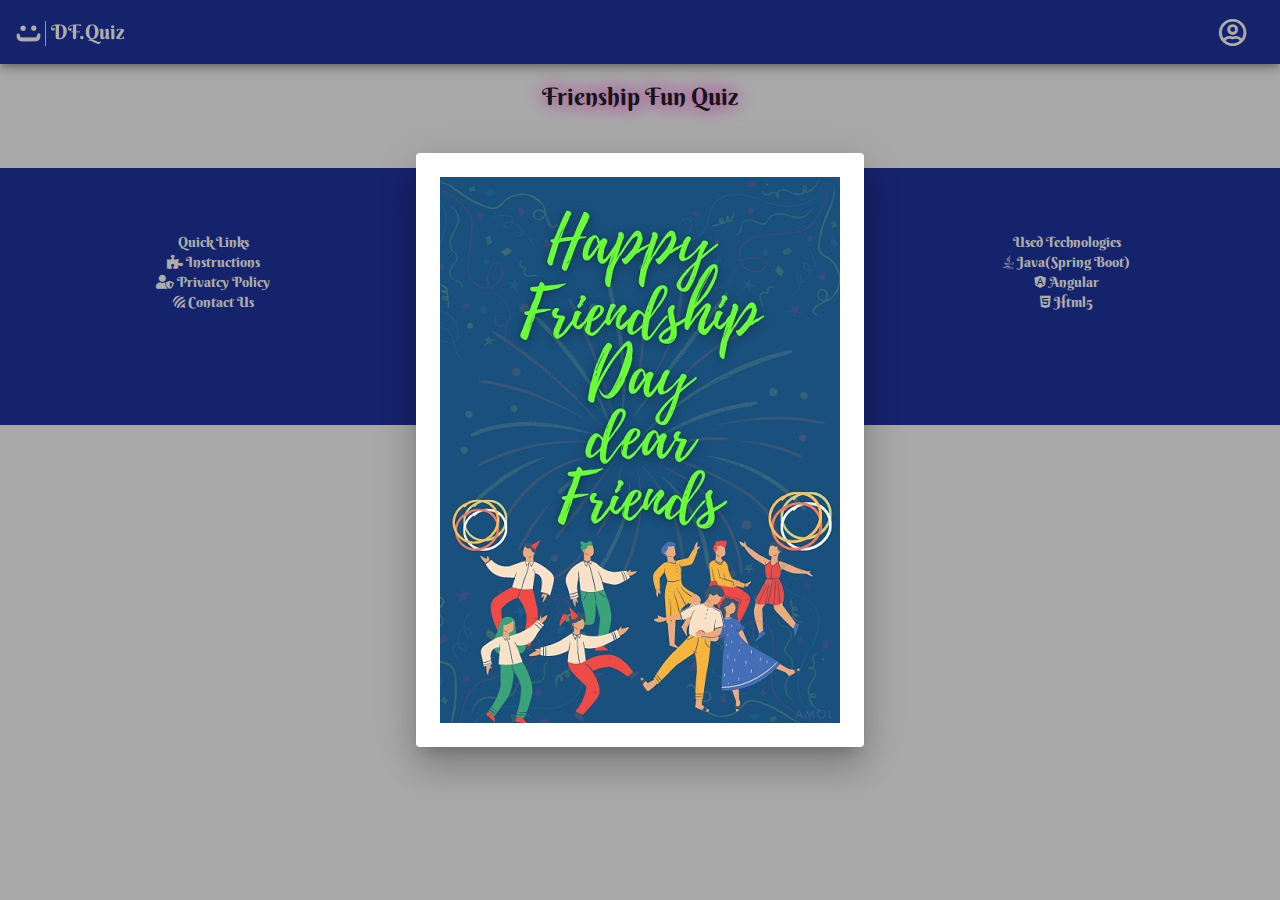
==== commit 105df054: "Auto-generated commit" ====
--- a/index.html
+++ b/index.html
@@ -14,7 +14,7 @@
   <meta property="og:image:width" content="1400">
   <meta property="og:image:height" content="1300">
   <meta property="og:description" content="Friendship Quiz">
-  <base href="https://MrAMY.github.io/DearFriends.quiz/">  <meta name="viewport" content="width=device-width, initial-scale=1">
+  <base href="https://mramy-b.github.io/DearFriends.quiz/">  <meta name="viewport" content="width=device-width, initial-scale=1">
   
   <link rel="stylesheet" href="https://maxcdn.bootstrapcdn.com/bootstrap/4.4.1/css/bootstrap.min.css">
   <script src="https://ajax.googleapis.com/ajax/libs/jquery/3.4.1/jquery.min.js"></script>
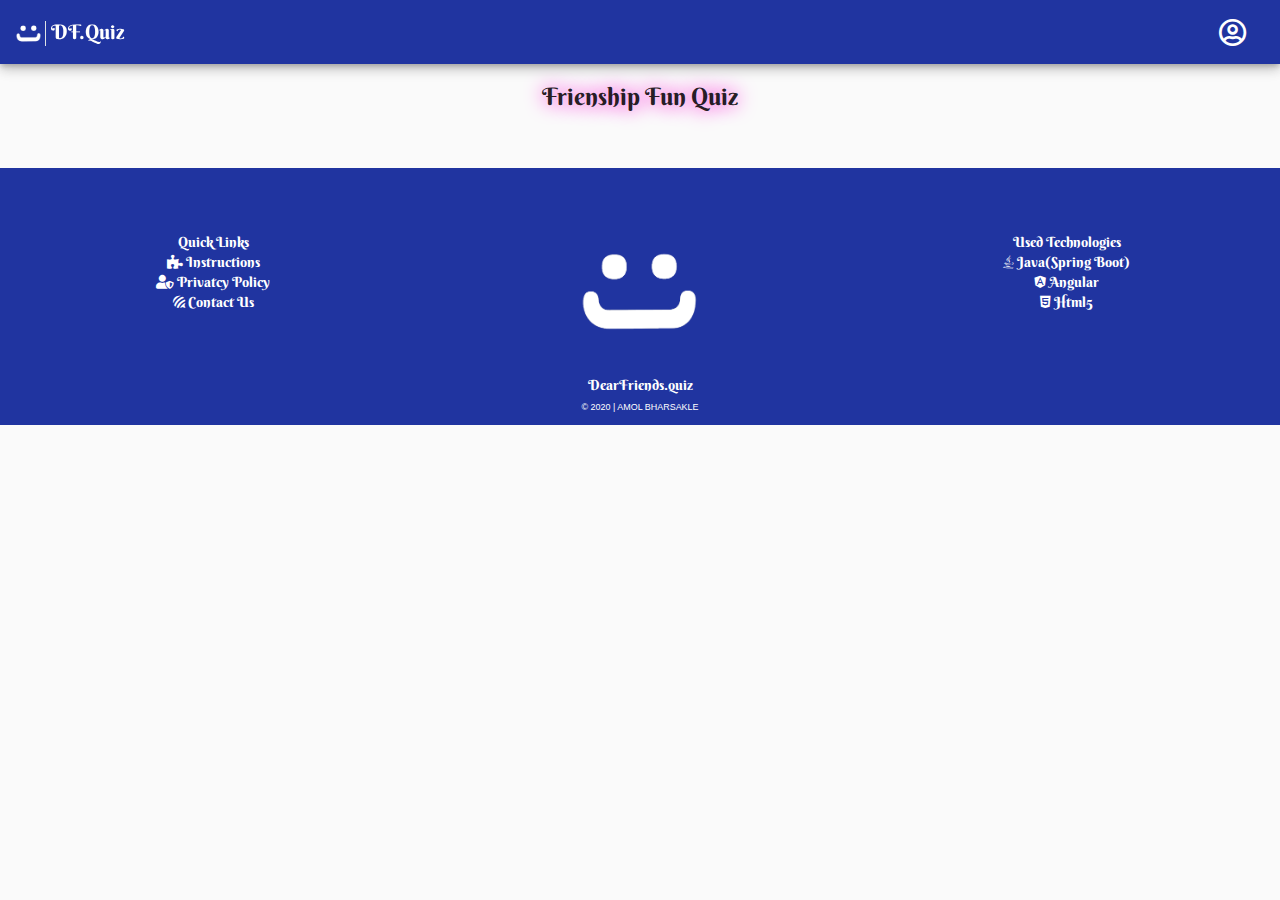
==== commit b1fd1a79: "Auto-generated commit" ====
--- a/index.html
+++ b/index.html
@@ -29,5 +29,5 @@
 <link rel="stylesheet" href="styles.292af7db033c49ec4489.css"></head>
 <body class="mat-typography">
   <app-root></app-root>
-<script src="runtime-es2015.0811dcefd377500b5b1a.js" type="module"></script><script src="runtime-es5.0811dcefd377500b5b1a.js" nomodule defer></script><script src="polyfills-es5.1a3c78b07cd6f16c6e9a.js" nomodule defer></script><script src="polyfills-es2015.1f913f16a2d346cc8bdc.js" type="module"></script><script src="main-es2015.b9903cddc22db69465ef.js" type="module"></script><script src="main-es5.b9903cddc22db69465ef.js" nomodule defer></script></body>
+<script src="runtime-es2015.0811dcefd377500b5b1a.js" type="module"></script><script src="runtime-es5.0811dcefd377500b5b1a.js" nomodule defer></script><script src="polyfills-es5.1a3c78b07cd6f16c6e9a.js" nomodule defer></script><script src="polyfills-es2015.1f913f16a2d346cc8bdc.js" type="module"></script><script src="main-es2015.b7344558f1b2adcfbe93.js" type="module"></script><script src="main-es5.b7344558f1b2adcfbe93.js" nomodule defer></script></body>
 </html>
